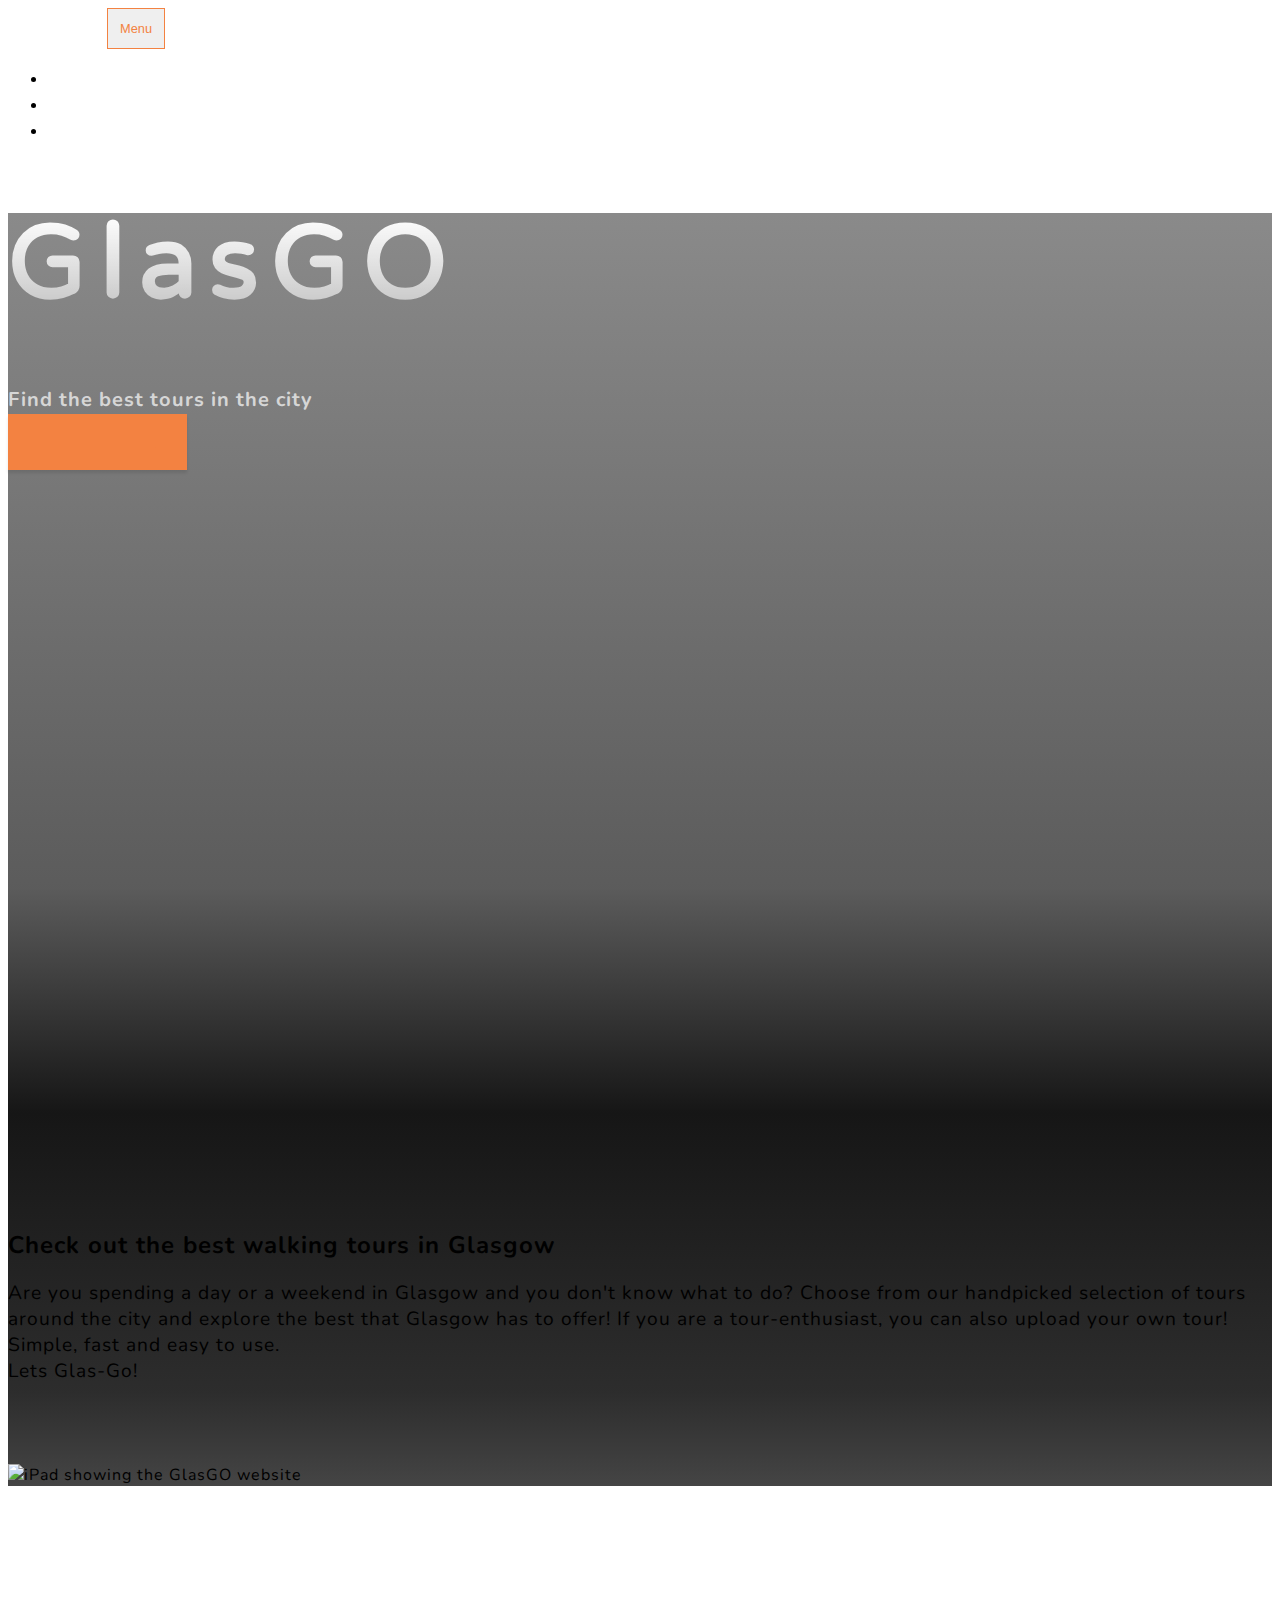
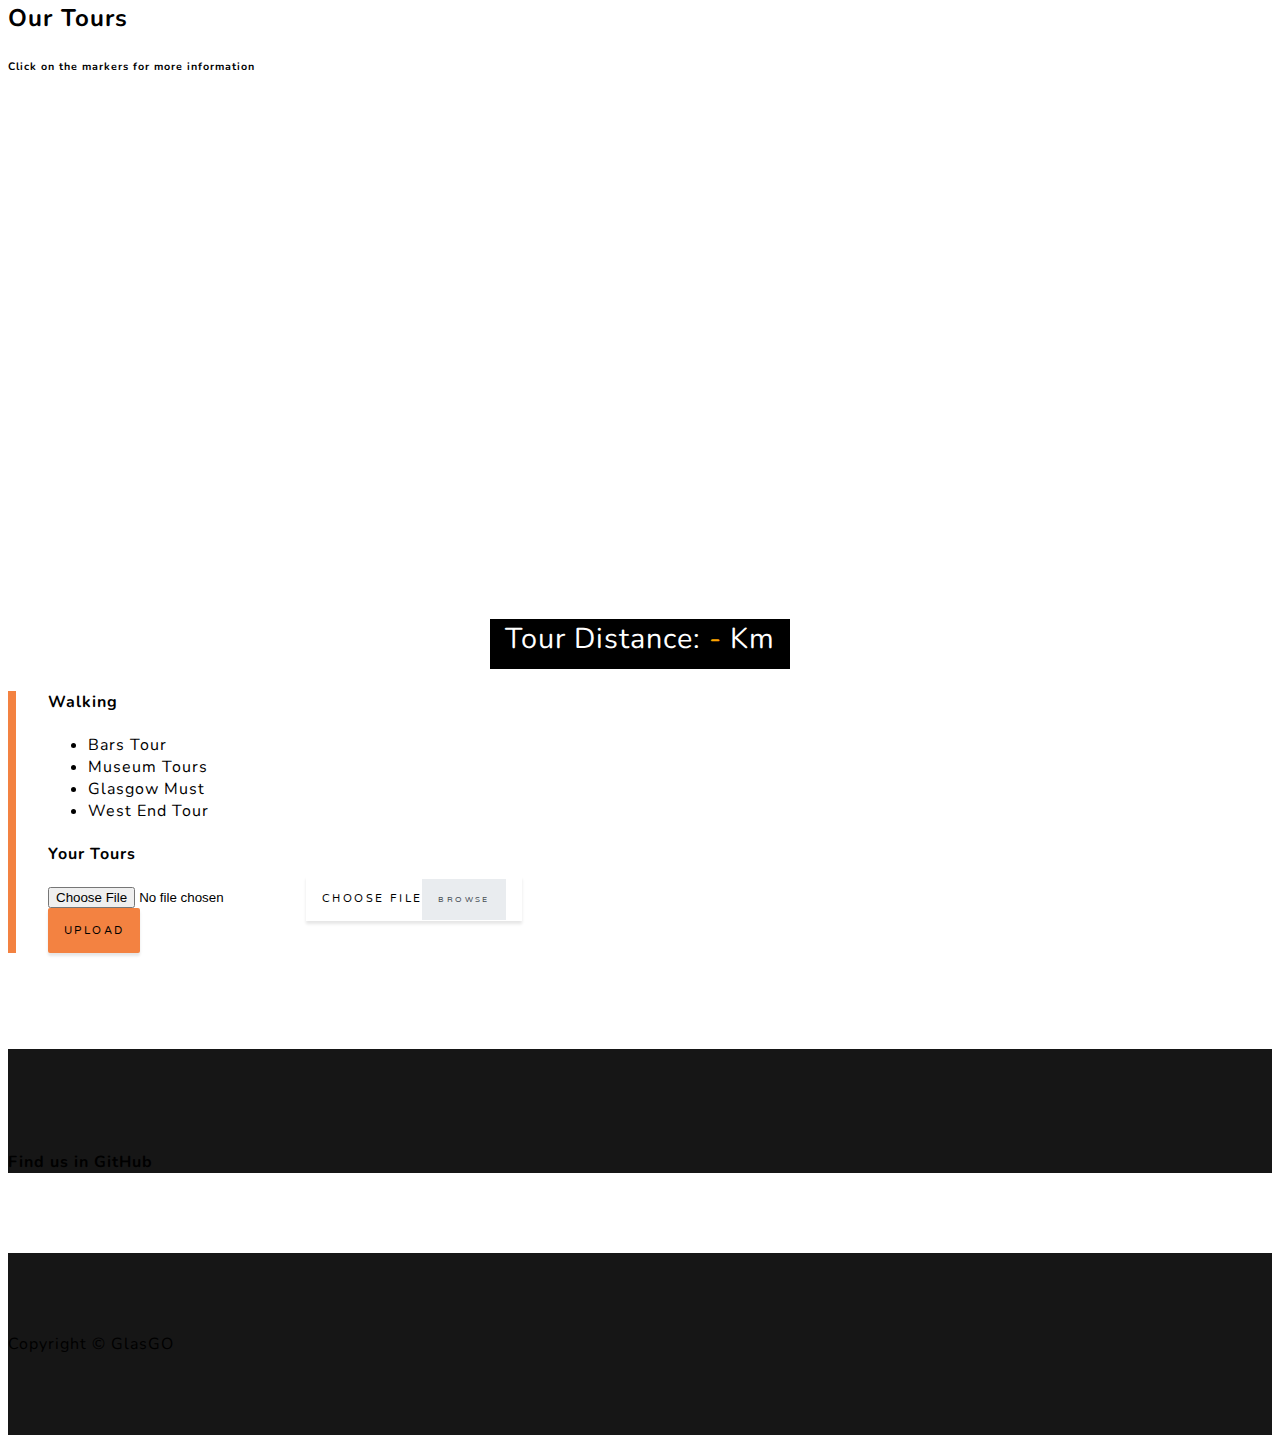
==== project/index.html @ 7eac30af "Added function to retrieve tour distance" ====
<!DOCTYPE html>
<html lang="en">

<head>

    <meta charset="utf-8">
    <meta name="viewport" content="width=device-width, initial-scale=1, shrink-to-fit=no">
    <meta name="description" content="Glasgow cycling tours">
    <meta name="author" content="King Potato and his Children">

    <title>GlasGO - Walking tours around Glasgow</title>

    <!-- Bootstrap core CSS -->
    <link href="vendor/bootstrap/css/bootstrap.min.css" rel="stylesheet">

    <!-- Custom fonts for this template -->
    <link href="vendor/fontawesome-free/css/all.min.css" rel="stylesheet">
    <link href="https://fonts.googleapis.com/css?family=Varela+Round" rel="stylesheet">
    <link href="https://fonts.googleapis.com/css?family=Nunito:200,200i,300,300i,400,400i,600,600i,700,700i,800,800i,900,900i" rel="stylesheet">
    <link rel="stylesheet" href="https://cdnjs.cloudflare.com/ajax/libs/leaflet/1.3.1/leaflet.css" />

    <script src='https://api.tiles.mapbox.com/mapbox-gl-js/v0.29.0/mapbox-gl.js'></script>
    <link href='https://api.tiles.mapbox.com/mapbox-gl-js/v0.29.0/mapbox-gl.css' rel='stylesheet' />
    <!-- Custom styles for this template -->
    <link href="css/grayscale.css" rel="stylesheet">

</head>

<body id="page-top">

    <!-- Navigation -->
    <nav class="navbar navbar-expand-lg navbar-light fixed-top" id="mainNav">
        <div class="container">
            <a class="navbar-brand js-scroll-trigger" href="#page-top">GlasGO</a>
            <button class="navbar-toggler navbar-toggler-right" type="button" data-toggle="collapse" data-target="#navbarResponsive" aria-controls="navbarResponsive" aria-expanded="false" aria-label="Toggle navigation">
                Menu
                <i class="fas fa-bars"></i>
            </button>
            <div class="collapse navbar-collapse" id="navbarResponsive">
                <ul class="navbar-nav ml-auto">
                    <li class="nav-item">
                        <a class="nav-link js-scroll-trigger" href="#about">About</a>
                    </li>
                    <li class="nav-item">
                        <a class="nav-link js-scroll-trigger" href="#tours">Tours</a>
                    </li>
                    <li class="nav-item">
                        <a class="nav-link js-scroll-trigger" href="#contact">Contact</a>
                    </li>
                </ul>
            </div>
        </div>
    </nav>

    <!-- Header -->
    <header class="masthead" title="Picture of Glasgow City, background of GlasGO website.">
        <div class="container d-flex h-100 align-items-center">
            <div class="mx-auto text-center">
                <h1 class="mx-auto my-0 text-uppercase">GlasGO</h1>
                <h2 class="mx-auto mt-2 mb-5">Find the best tours in the city</h2>
                <a href="#about" class="btn btn-primary js-scroll-trigger">Get Started</a>
            </div>
        </div>
    </header>

    <!-- About Section -->
    <section id="about" class="about-section text-center">
        <div class="container">
            <div class="row">
                <div class="col-lg-8 mx-auto">
                    <h2 class="text-white mb-4">Check out the best walking tours in Glasgow</h2>
                    <p class="text-white-50">Are you spending a day or a weekend in Glasgow and you don't know what to do? Choose from our handpicked selection of tours around the city and explore the best that Glasgow has to offer! If you are a
                        tour-enthusiast, you can also upload your own tour! Simple, fast and easy to use. </br> Lets Glas-Go!</p>
                </div>
            </div>
            <img src="img/hands.png" class="img-fluid hands" alt="iPad showing the GlasGO website">
        </div>
    </section>

    <!-- Tours Section -->
    <section id="tours" class="tours-section bg-light">
        <div class="container">
            <h2 class="text-center mb-4">Our Tours</h2>
            <h6 class="text-center mb-4">Click on the markers for more information</h4>

            <!-- Featured Tours Row -->
            <div class="row align-items-center no-gutters mb-4 mb-lg-5">
                <div class="col-xl-8 col-lg-7">
                    <div id="map" class="img-fluid mb-3 mb-lg-0"></div>
                    <div id="tour-info">Tour Distance: <span id="tour-info-span"> - </span> Km</div>
                </div>
                <div class="col-xl-4 col-lg-5">
                    <div class="featured-text text-center text-lg-left">
                        <h4>Walking</h4>
                        <ul class="list-group">
                            <li id="tour-0" class="list-group-item tours-list">Bars Tour</li>
                            <li id="tour-0-Description" class="list-group-item tours-desc">
                                Planning a Glasgow bar crawl? Can we come too?
                                Picking your route takes a lot of work,
                                so we've got you covered! Enjoy a care-free night by exploring the best bars in Glasgow all planned by us!
                            </li>
                            <li id="tour-1" class="list-group-item tours-list">Museum Tours</li>
                            <li id="tour-1-Description" class="list-group-item tours-desc">
                                Are you someone who is interested in architecture and history, or science?
                                Then this tour is perfect for you. Get the chance to visit as many museums as possible
                                while in Glasgow. Don't miss out!
                            </li>
                            <li id="tour-2" class="list-group-item tours-list">Glasgow Must</li>
                            <li id="tour-2-Description" class="list-group-item tours-desc">
                                Glasgow's story involves a mix of very important historical events,
                                alongside a liberal, artsy and musical city that it has become today,
                                which makes it a very interesting city to wander around.
                                That's why we put the must attractions together for you to enjoy in a single day!
                            </li>
                            <li id="tour-3" class="list-group-item tours-list">West End Tour</li>
                            <li id="tour-3-Description" class="list-group-item tours-desc">
                                This walk explores the residential suburbs to the west of the city centre.
                                You'll be surprised how many beautiful attractions there are, including one of the
                                most known, the University of Glasgow.
                            </li>
                        </ul>
                        <h4 class="pt-4">Your Tours</h4>
                        <ul id="user-tours" class="list-group">
                        </ul>
                        <form id="xmlForm" name="xmlForm">
                            <div class="input-group">
                                <div class="custom-file signup-section">
                                    <input id="xmlFile" type="file" name="xmlFile" class="custom-file-input">
                                    <label class="custom-file-label form-inline" for="xmlFile">Choose file</label>
                                </div>
                                <div class="input-group-append">
                                    <button class="btn input-btn btn-primary" type="submit">Upload</button>
                                </div>
                            </div>
                        </form>
                    </div>
                </div>
            </div>
        </div>
    </section>

    <!-- Contact Section -->
    <section id="contact" class="contact-section bg-black">
        <div class="container">
            <h4 class="text-white-50 text-center">Find us in GitHub</h4>
            <div class="social d-flex justify-content-center">
                <a href="https://github.com/martinacocco/ISproject" class="mx-2">
                    <i class="fab fa-github"></i>
                </a>
            </div>
        </div>
    </section>

    <!-- Footer -->
    <footer class="bg-black small text-center text-white-50">
        <div class="container">
            Copyright &copy; GlasGO
        </div>
    </footer>

    <!-- Bootstrap core JavaScript -->
    <script src="vendor/jquery/jquery.min.js"></script>
    <script src="vendor/bootstrap/js/bootstrap.bundle.min.js"></script>

    <!-- Plugin JavaScript -->
    <script src="vendor/jquery-easing/jquery.easing.min.js"></script>
    <script src="https://cdnjs.cloudflare.com/ajax/libs/leaflet/1.3.1/leaflet.js"></script>
    <script src="https://cdnjs.cloudflare.com/ajax/libs/leaflet-gpx/1.4.0/gpx.min.js"></script>

    <!-- Custom scripts for this template -->
    <script src="js/gpx.js"></script>
    <script src="js/leaflet-mapbox-gl.js"></script>
    <script src="js/grayscale.js"></script>
    <script src="js/gpxloader.js"></script>

</body>

</html>
---- project/css/grayscale.css ----
/*!
 * Start Bootstrap - Grayscale v5.0.2 (https://startbootstrap.com/template-overviews/grayscale)
 * Copyright 2013-2018 Start Bootstrap
 * Licensed under MIT (https://github.com/BlackrockDigital/startbootstrap-grayscale/blob/master/LICENSE)
 */
.tours-desc {
    display: none;
    list-style: none;
    height: auto;
}

#mainNav {
    min-height: 56px;
    background-color: #fff;
}

#mainNav .navbar-toggler {
    font-size: 80%;
    padding: 0.75rem;
    color: #F38241;
    border: 1px solid #F38241;
}

#mainNav .navbar-toggler:focus {
    outline: none;
}

#mainNav .navbar-brand {
    color: #161616;
    font-weight: 700;
    padding: .9rem 0;
}

#mainNav .navbar-nav .nav-item:hover {
    color: fade(white, 80%);
    outline: none;
    background-color: transparent;
}

#mainNav .navbar-nav .nav-item:active, #mainNav .navbar-nav .nav-item:focus {
    outline: none;
    background-color: transparent;
}

@media (min-width: 992px) {
    #mainNav {
        padding-top: 0;
        padding-bottom: 0;
        border-bottom: none;
        background-color: transparent;
        -webkit-transition: background-color 0.3s ease-in-out;
        transition: background-color 0.3s ease-in-out;
    }

    #mainNav .navbar-brand {
        padding: .5rem 0;
        font-size: 1.5rem;
        color: rgba(255, 255, 255, 0.7);
    }

    #mainNav .nav-link {
        -webkit-transition: none;
        transition: none;
        padding: 2rem 1.5rem;
        font-size: 1.2rem;
        color: rgba(255, 255, 255, 0.6);
    }

    #mainNav .nav-link:hover {
        color: rgba(255, 255, 255, 0.85);
    }

    #mainNav .nav-link:active {
        color: white;
    }

    #mainNav.navbar-shrink {
        background-color: #fff;
    }

    #mainNav.navbar-shrink .navbar-brand {
        color: #161616;
    }

    #mainNav.navbar-shrink .nav-link {
        color: #161616;
        padding: 1.5rem 1.5rem 1.25rem;
        border-bottom: 0.25rem solid transparent;
    }

    #mainNav.navbar-shrink .nav-link:hover {
        color: #F38241;
    }

    #mainNav.navbar-shrink .nav-link:active {
        color: #D57239;
    }

    #mainNav.navbar-shrink .nav-link.active {
        color: #F38241;
        outline: none;
        border-bottom: 0.25rem solid #F38241;
    }
}

.masthead {
    position: relative;
    width: 100%;
    height: auto;
    min-height: 35rem;
    padding: 15rem 0;
    background: -webkit-gradient(linear, left top, left bottom, from(rgba(22, 22, 22, 0.5)), color-stop(75%, rgba(22, 22, 22, 0.7)), to(#161616)), url("../img/bg-masthead.jpg");
    background: linear-gradient(to bottom, rgba(22, 22, 22, 0.5) 0%, rgba(22, 22, 22, 0.7) 75%, #161616 100%), url("../img/bg-masthead.jpg");
    background-position: center;
    background-repeat: no-repeat;
    background-attachment: scroll;
    background-size: cover;
}

.masthead h1 {
    font-family: 'Varela Round';
    font-size: 2.5rem;
    line-height: 2.5rem;
    letter-spacing: 0.8rem;
    background: -webkit-linear-gradient(rgba(255, 255, 255, 1), rgba(255, 255, 255, 0.5));
    -webkit-text-fill-color: transparent;
    -webkit-background-clip: text;
}

.masthead h2 {
    max-width: 20rem;
    font-size: 1rem;
    color: rgba(255, 255, 255, 0.7);
}

#tour-info{
    width: 300px;
    height: 50px;
    background-color: black;
    margin: 0 auto;
    margin-top: 20px;
    color: white;
    font-size: 1.8em;
    text-align: center;
}
#tour-info-span{
    color: orange;
}

@media (min-width: 768px) {
    .masthead h1 {
        font-size: 4rem;
        line-height: 4rem;
    }
}

@media (min-width: 992px) {
    .masthead {
        height: 100vh;
        padding: 0;
    }

    .masthead h1 {
        font-size: 6.5rem;
        line-height: 6.5rem;
        letter-spacing: 0.8rem;
    }

    .masthead h2 {
        max-width: 30rem;
        font-size: 1.25rem;
    }
}

.btn {
    -webkit-box-shadow: 0 0.1875rem 0.1875rem 0 rgba(0, 0, 0, 0.1) !important;
    box-shadow: 0 0.1875rem 0.1875rem 0 rgba(0, 0, 0, 0.1) !important;
    padding: 1.25rem 2rem;
    font-family: 'Varela Round';
    font-size: 80%;
    text-transform: uppercase;
    letter-spacing: .15rem;
    border: 0;
}

.btn-primary {
    background-color: #F38241;
}

.btn-primary:hover {
    background-color: #D57239;
}

.btn-primary:focus {
    background-color: #D57239;
    color: white;
}

.btn-primary:active {
    background-color: #D57239 !important;
}

.about-section {
    padding-top: 6rem;
    background: -webkit-gradient(linear, left top, left bottom, from(#161616), color-stop(75%, rgba(22, 22, 22, 0.9)), to(rgba(22, 22, 22, 0.8)));
    background: linear-gradient(to bottom, #161616 0%, rgba(22, 22, 22, 0.9) 75%, rgba(22, 22, 22, 0.8) 100%);
}

.about-section p {
    margin-bottom: 5rem;
}

.hands{
    height:400px;
}

.tours-section {
    padding: 6rem 0;
}

.tours-section .featured-text {
    padding: 2rem;
}

.tours-section #map {
    height: 500px;
}

@media (min-width: 992px) {
    .tours-section .featured-text {
        padding: 0 0 0 2rem;
        border-left: 0.5rem solid #F38241;
    }
}

.tours-section .project-text {
    padding: 3rem;
    font-size: 90%;
}

@media (min-width: 992px) {
    .tours-section .project-text {
        padding: 5rem;
    }

    .tours-section .project-text hr {
        border-color: #F38241;
        border-width: .25rem;
        width: 30%;
    }
}

.list-group-item.active {
    background: white;
    color: #F38241;
    border-color: rgba(0, 0, 0, 0.1);
}

.list-group-item:hover {
    color: #F38241;
    cursor: pointer;
}

.tours-desc:hover {
    color: black;
    cursor: auto;
}

.input-btn {
    -webkit-box-shadow: 0 0.1875rem 0.1875rem 0 rgba(0, 0, 0, 0.1) !important;
    box-shadow: 0 0.1875rem 0.1875rem 0 rgba(0, 0, 0, 0.1) !important;
    font-family: 'Varela Round';
    font-size: 70%;
    text-transform: uppercase;
    letter-spacing: .15rem;
    border-radius: 2px;
    border: 0;
    padding: 1rem 1rem;
}

.custom-file-input:lang(en)~.custom-file-label::after {
    content: "Browse";
}

.custom-file-label::after {
    padding: 1rem 1rem;
    color: #495057;
    content: "Browse";
    background-color: #e9ecef;
    height: auto;
    font-family: 'Varela Round';
    font-size: 70%;
    text-transform: uppercase;
    letter-spacing: 0.15rem;
    border: 0;
}

.signup-section .form-inline {
    -webkit-box-shadow: 0 0.1875rem 0.1875rem 0 rgba(0, 0, 0, 0.1) !important;
    box-shadow: 0 0.1875rem 0.1875rem 0 rgba(0, 0, 0, 0.1) !important;
    padding: 1rem 1rem;
    height: auto;
    font-family: 'Varela Round';
    font-size: 70%;
    text-transform: uppercase;
    letter-spacing: 0.15rem;
    border: 0;
}

.contact-section {
    padding: 5rem 0 0;
}

.contact-section .card {
    border: 0;
    border-bottom: 0.25rem solid #F38241;
}

.contact-section .card h4 {
    font-size: 0.8rem;
    font-family: 'Varela Round';
    text-transform: uppercase;
    letter-spacing: 0.15rem;
}

.contact-section .card hr {
    border-color: #F38241;
    border-width: 0.25rem;
    width: 3rem;
}

.contact-section .social {
    margin-top: 5rem;
}

.contact-section .social a {
    text-align: center;
    height: 3rem;
    width: 3rem;
    background: rgba(255, 255, 255, 0.1);
    border-radius: 100%;
    line-height: 3rem;
    color: rgba(255, 255, 255, 0.3);
}

.contact-section .social a:hover {
    color: #F38241;
}

.contact-section .social a:active {
    color: #fff;
}

body {
    font-family: 'Nunito';
    letter-spacing: 0.0625em;
}

a {
    color: #F38241;
}

a:focus, a:hover {
    text-decoration: none;
    color: #D57239;
}

.bg-black {
    background-color: #161616 !important;
}

.bg-primary {
    background-color: #F38241 !important;
}

.text-primary {
    color: #F38241 !important;
}

footer {
    padding: 5rem 0;
}

p {
    font-size: 1.2rem;
}
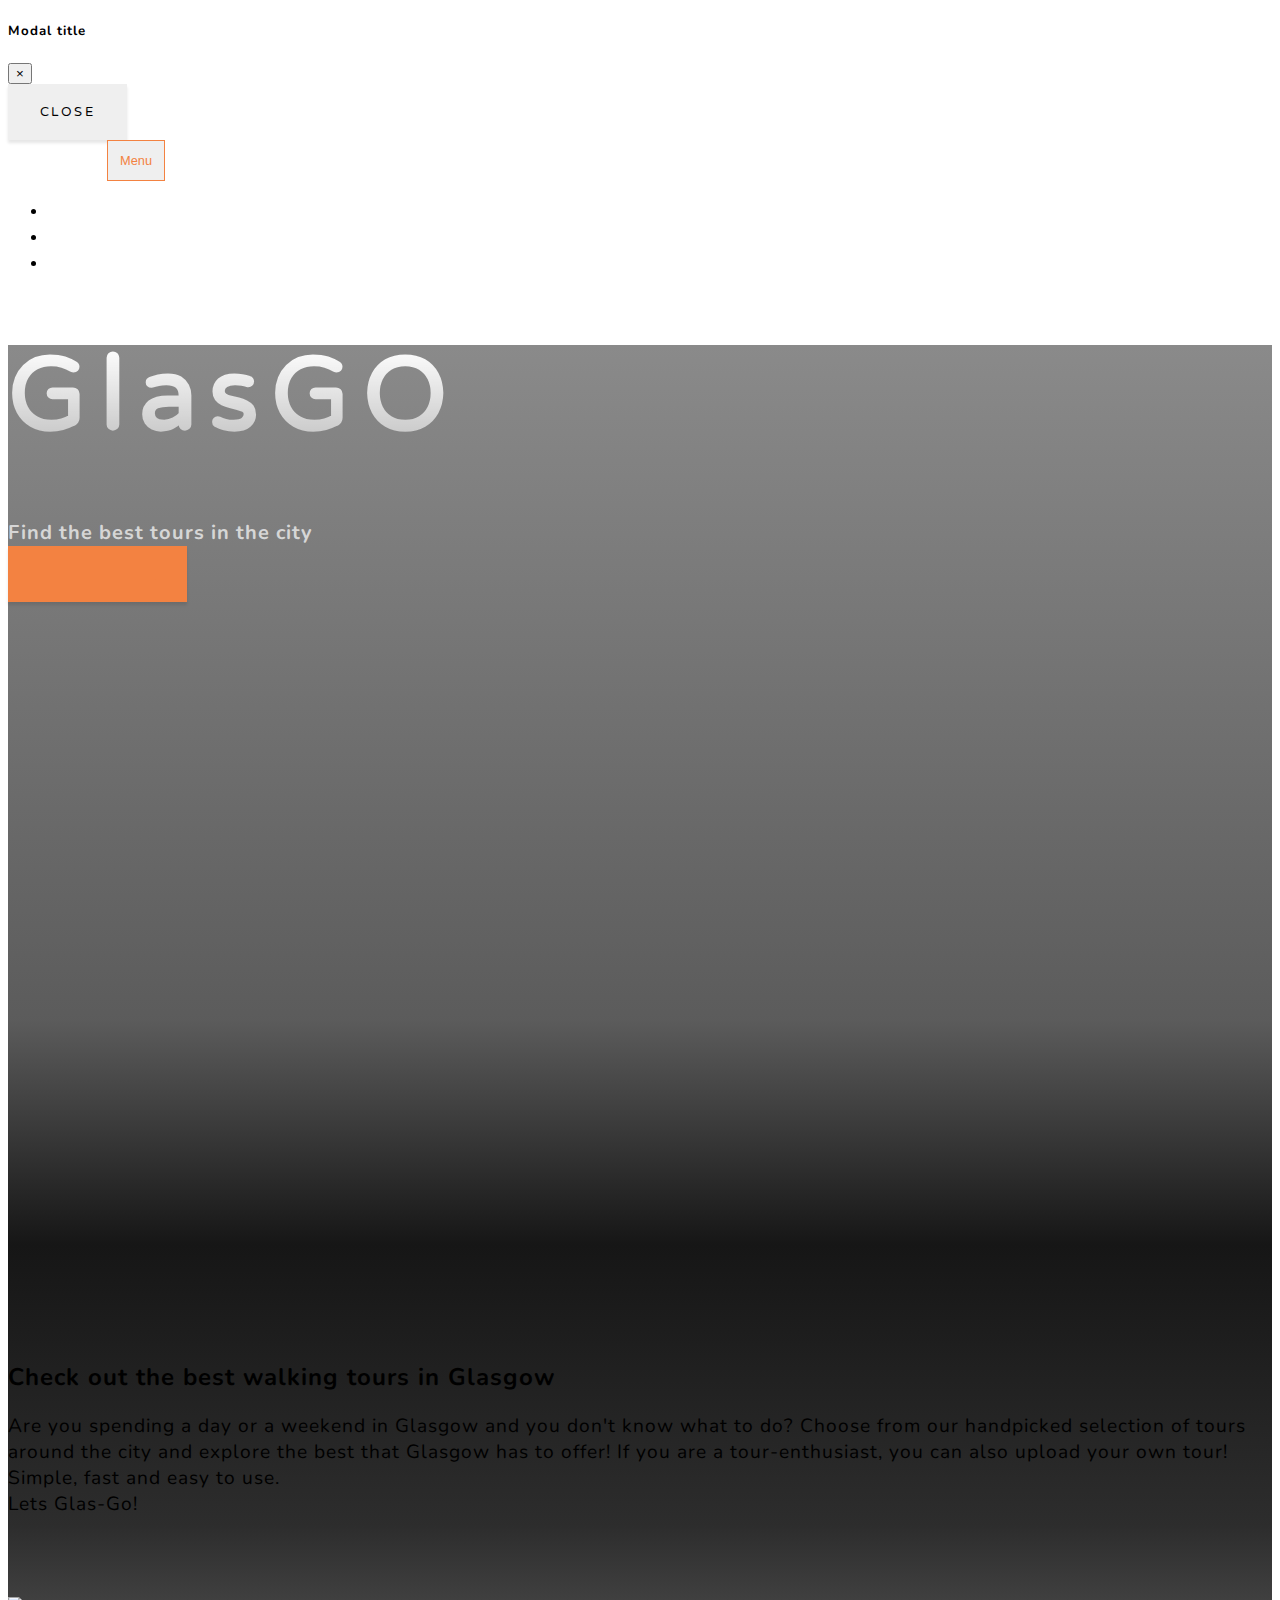
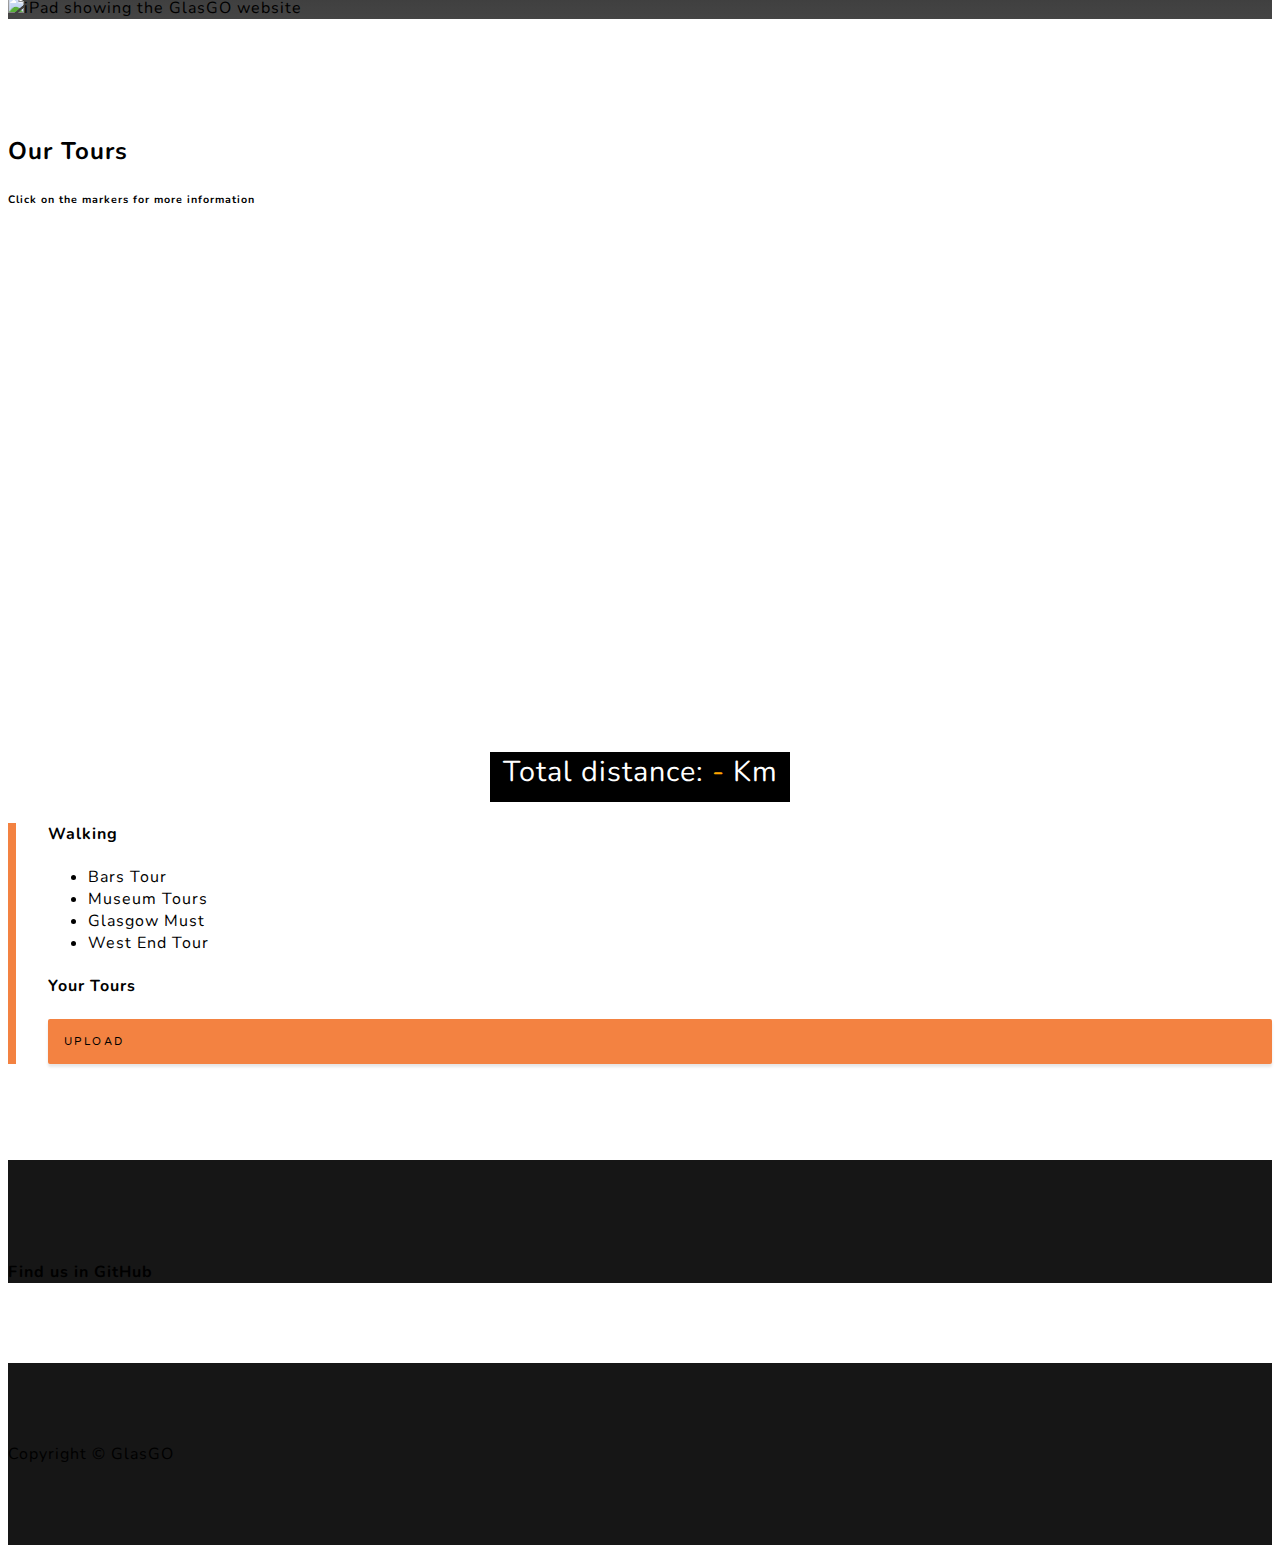
==== commit 971a3bda: "Added single upload button. Added modals to display error messages" ====
--- a/project/index.html
+++ b/project/index.html
@@ -28,6 +28,24 @@
 
 <body id="page-top">
 
+    <!-- Modal -->
+    <div class="modal fade" id="exampleModal" tabindex="-1" role="dialog" aria-labelledby="exampleModalLabel" aria-hidden="true">
+        <div class="modal-dialog" role="document">
+            <div class="modal-content">
+                <div class="modal-header">
+                    <h5 class="modal-title" id="exampleModalLabel">Modal title</h5>
+                    <button type="button" class="close" data-dismiss="modal" aria-label="Close">
+                    <span aria-hidden="true">&times;</span>
+                    </button>
+                </div>
+                <div id="modalMessage" class="modal-body">
+                </div>
+                <div class="modal-footer">
+                    <button type="button" class="btn btn-secondary" data-dismiss="modal">Close</button>
+                </div>
+            </div>
+        </div>
+    </div>
     <!-- Navigation -->
     <nav class="navbar navbar-expand-lg navbar-light fixed-top" id="mainNav">
         <div class="container">
@@ -81,13 +99,13 @@
     <section id="tours" class="tours-section bg-light">
         <div class="container">
             <h2 class="text-center mb-4">Our Tours</h2>
-            <h6 class="text-center mb-4">Click on the markers for more information</h4>
+            <h6 class="text-center mb-4">Click on the markers for more information</h6>
 
             <!-- Featured Tours Row -->
             <div class="row align-items-center no-gutters mb-4 mb-lg-5">
                 <div class="col-xl-8 col-lg-7">
                     <div id="map" class="img-fluid mb-3 mb-lg-0"></div>
-                    <div id="tour-info">Tour Distance: <span id="tour-info-span"> - </span> Km</div>
+                    <div class="mx-auto my-4" id="tour-info">Total distance: <span id="tour-info-span"> - </span> Km</div>
                 </div>
                 <div class="col-xl-4 col-lg-5">
                     <div class="featured-text text-center text-lg-left">
@@ -124,12 +142,11 @@
                         </ul>
                         <form id="xmlForm" name="xmlForm">
                             <div class="input-group">
-                                <div class="custom-file signup-section">
+                                <div class="custom-file signup-section" style="display:none">
                                     <input id="xmlFile" type="file" name="xmlFile" class="custom-file-input">
-                                    <label class="custom-file-label form-inline" for="xmlFile">Choose file</label>
                                 </div>
-                                <div class="input-group-append">
-                                    <button class="btn input-btn btn-primary" type="submit">Upload</button>
+                                <div class="input-group-append pt-3">
+                                    <div id="xmlSubmitButton" class="btn input-btn btn-primary">Upload</div>
                                 </div>
                             </div>
                         </form>
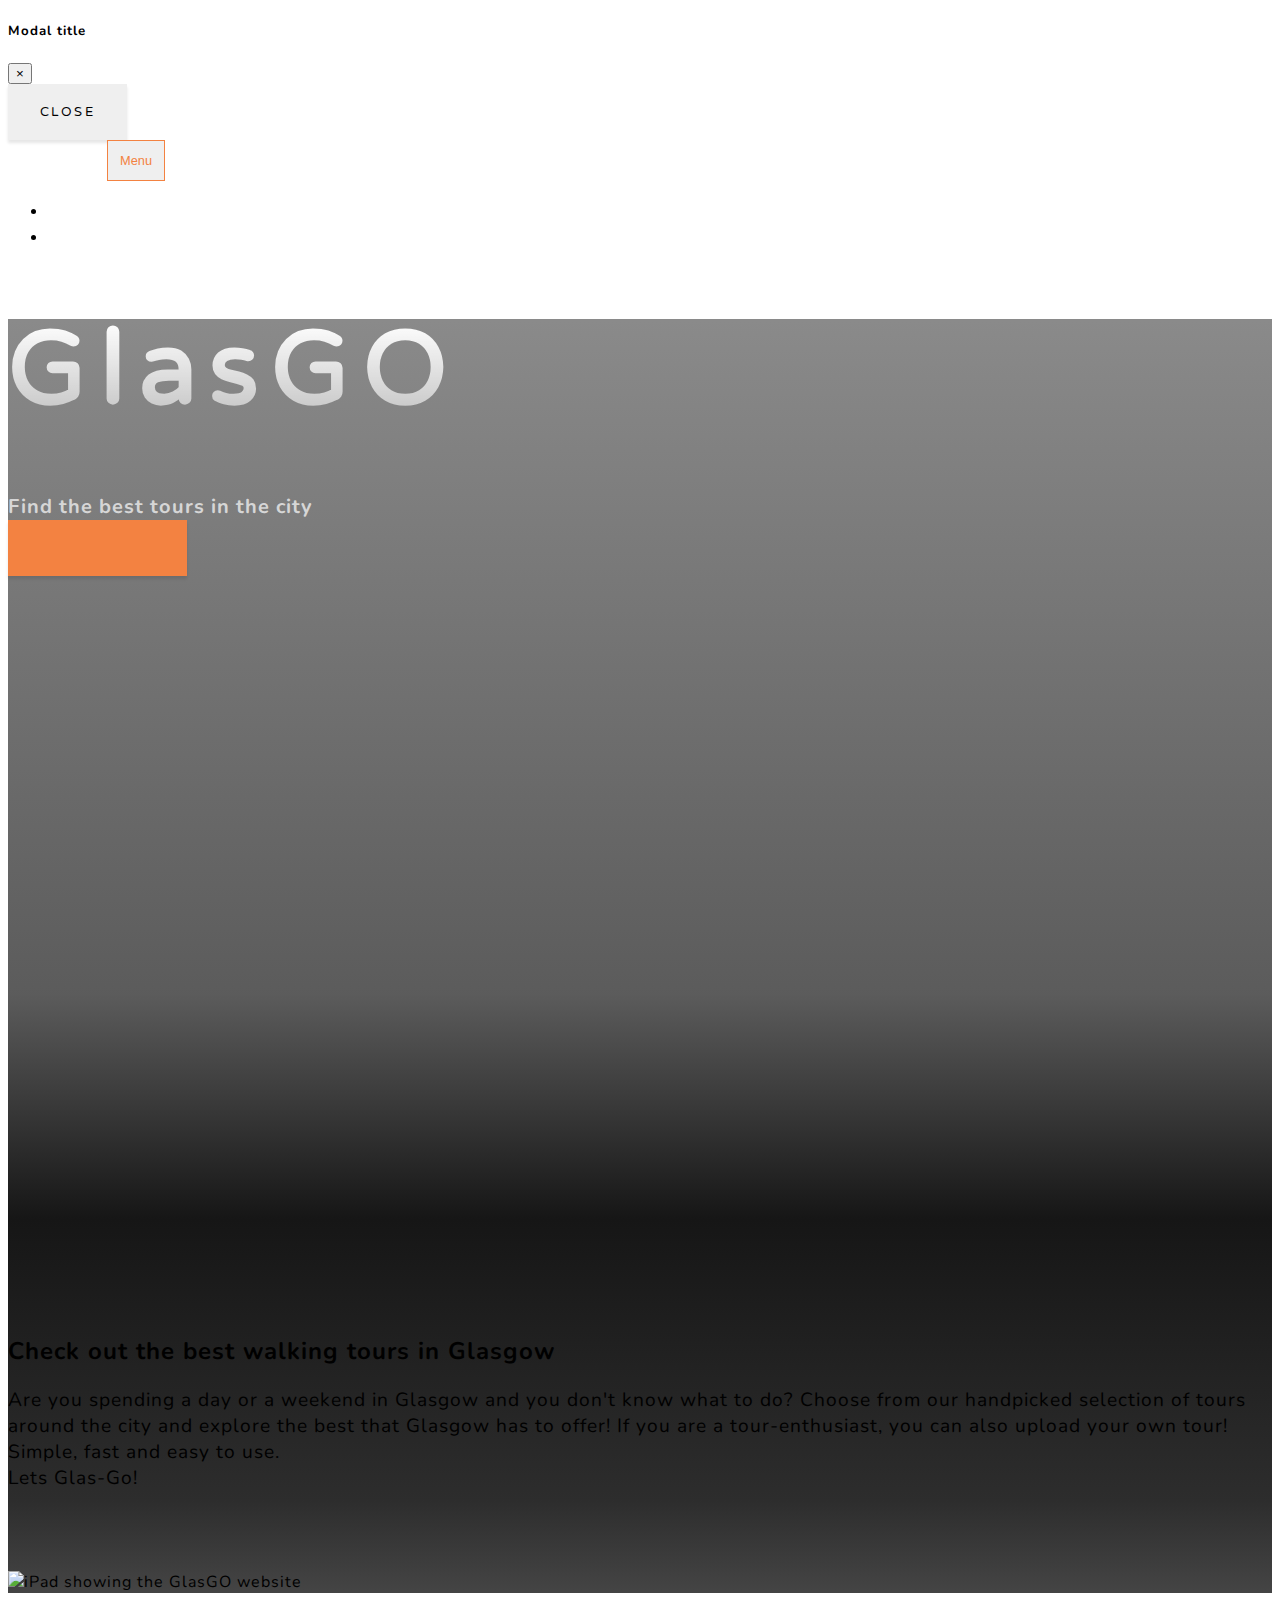
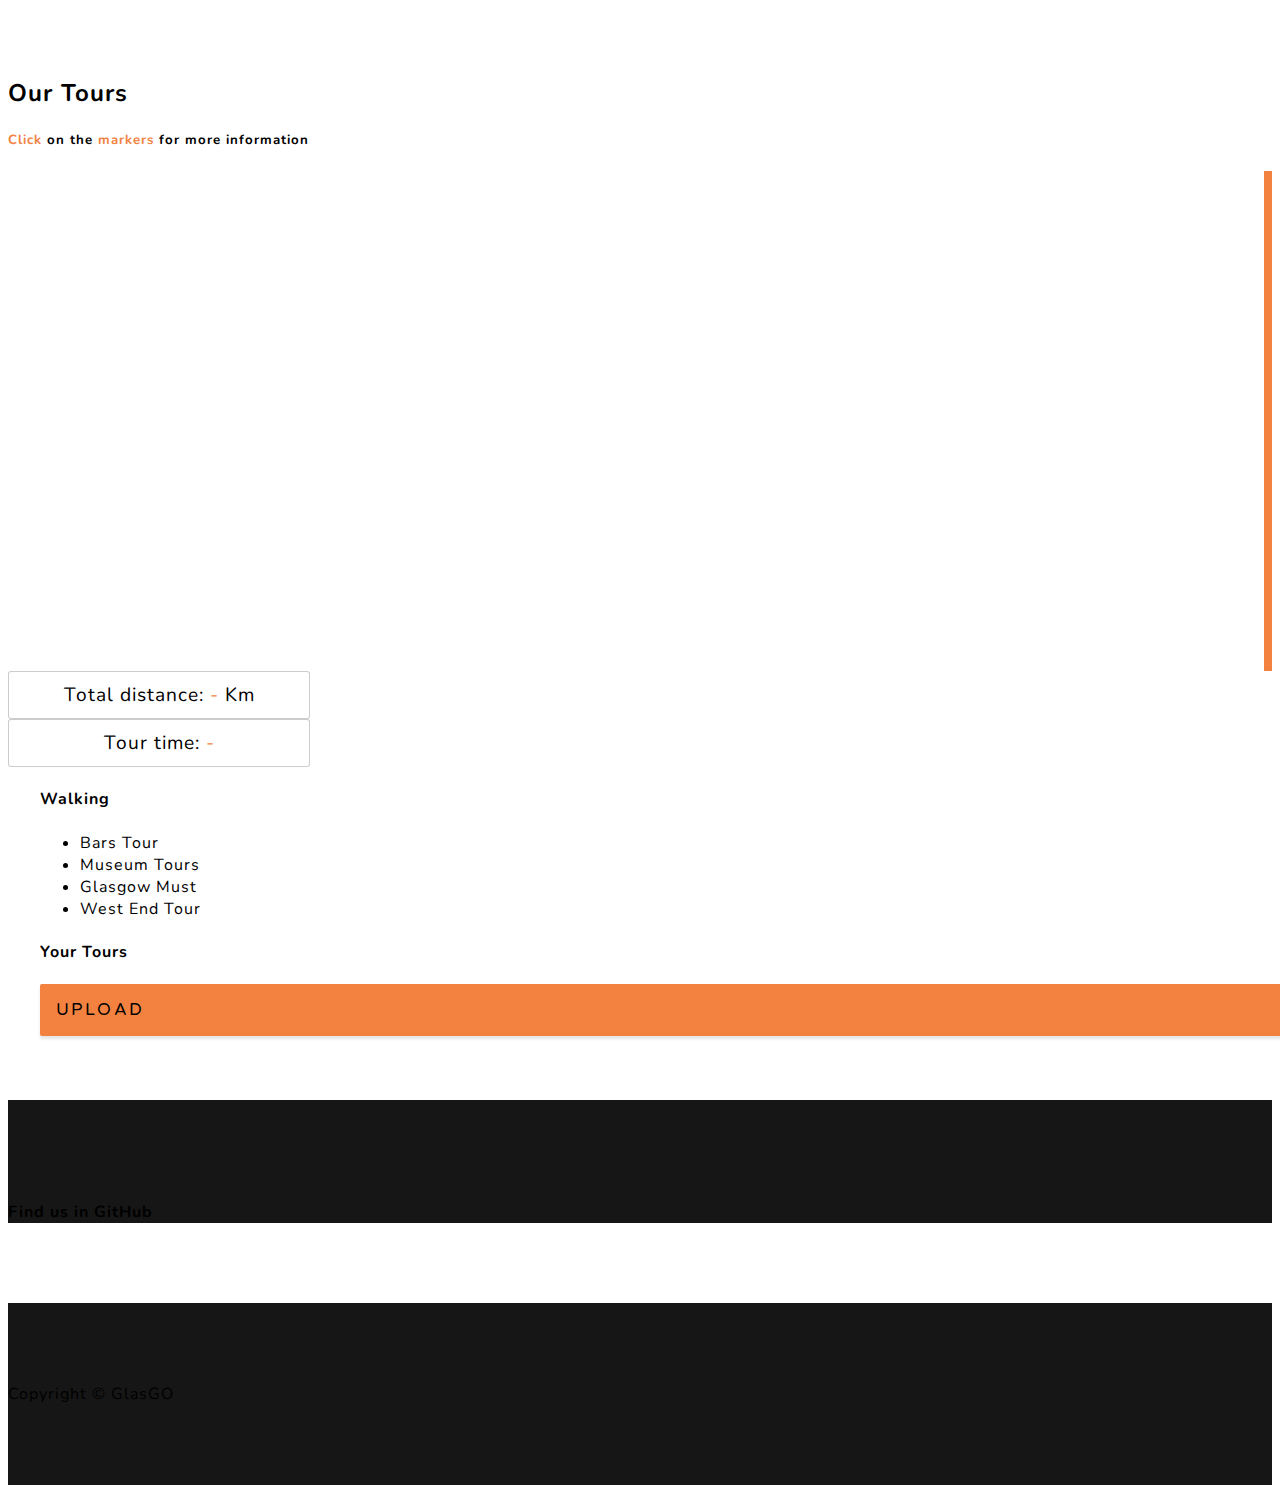
==== commit ed8c2a4c: "Added tour time and fixed so UI parts." ====
--- a/project/index.html
+++ b/project/index.html
@@ -62,9 +62,6 @@
                     <li class="nav-item">
                         <a class="nav-link js-scroll-trigger" href="#tours">Tours</a>
                     </li>
-                    <li class="nav-item">
-                        <a class="nav-link js-scroll-trigger" href="#contact">Contact</a>
-                    </li>
                 </ul>
             </div>
         </div>
@@ -99,13 +96,16 @@
     <section id="tours" class="tours-section bg-light">
         <div class="container">
             <h2 class="text-center mb-4">Our Tours</h2>
-            <h6 class="text-center mb-4">Click on the markers for more information</h6>
+            <h5 class="text-center mb-4"><span class="wordsHighlight">Click</span> on the <span class="wordsHighlight">markers</span> for more information</h5>
 
             <!-- Featured Tours Row -->
-            <div class="row align-items-center no-gutters mb-4 mb-lg-5">
+            <div class="row align-items-top no-gutters mb-4 mb-lg-5">
                 <div class="col-xl-8 col-lg-7">
                     <div id="map" class="img-fluid mb-3 mb-lg-0"></div>
-                    <div class="mx-auto my-4" id="tour-info">Total distance: <span id="tour-info-span"> - </span> Km</div>
+                    <div class="d-flex flex-row justify-content-center">
+                        <div class="mt-4" id="tour-info">Total distance: <span id="tour-info-distance" class="tour-info-span"> - </span> Km</div>
+                        <div class="mt-4" id="tour-info">Tour time: <span id="tour-info-time" class="tour-info-span"> - </span></div>
+                    </div>
                 </div>
                 <div class="col-xl-4 col-lg-5">
                     <div class="featured-text text-center text-lg-left">
@@ -145,8 +145,8 @@
                                 <div class="custom-file signup-section" style="display:none">
                                     <input id="xmlFile" type="file" name="xmlFile" class="custom-file-input">
                                 </div>
-                                <div class="input-group-append pt-3">
-                                    <div id="xmlSubmitButton" class="btn input-btn btn-primary">Upload</div>
+                                <div class="upload_button input-group-append pt-3">
+                                    <div id="xmlSubmitButton" class="upload_button btn input-btn btn-primary">Upload</div>
                                 </div>
                             </div>
                         </form>
--- a/project/css/grayscale.css
+++ b/project/css/grayscale.css
@@ -135,18 +135,24 @@
 
 #tour-info{
     width: 300px;
-    height: 50px;
-    background-color: black;
-    margin: 0 auto;
-    margin-top: 20px;
-    color: white;
-    font-size: 1.8em;
+    padding-top: 10px;
+    padding-bottom: 10px;
+    font-size: 1.2em;
     text-align: center;
-}
-#tour-info-span{
-    color: orange;
-}
-
+    background: rgb(255,255,255);
+    border: 1px solid rgba(0,0,0,0.2);
+    border-radius: 3px;
+}
+.tour-info-span{
+    color: #F38241;
+}
+.upload_button{
+    width: 100%;
+    font-size: 1.5em;
+}
+.wordsHighlight{
+    color: #F38241;
+}
 @media (min-width: 768px) {
     .masthead h1 {
         font-size: 4rem;
@@ -215,7 +221,7 @@
 }
 
 .tours-section {
-    padding: 6rem 0;
+    padding: 4rem 0;
 }
 
 .tours-section .featured-text {
@@ -229,7 +235,9 @@
 @media (min-width: 992px) {
     .tours-section .featured-text {
         padding: 0 0 0 2rem;
-        border-left: 0.5rem solid #F38241;
+    }
+    #map{
+        border-right: 0.5rem solid #F38241;
     }
 }
 
@@ -259,6 +267,7 @@
 .list-group-item:hover {
     color: #F38241;
     cursor: pointer;
+    background-color: rgba(245, 245, 245,1);
 }
 
 .tours-desc:hover {
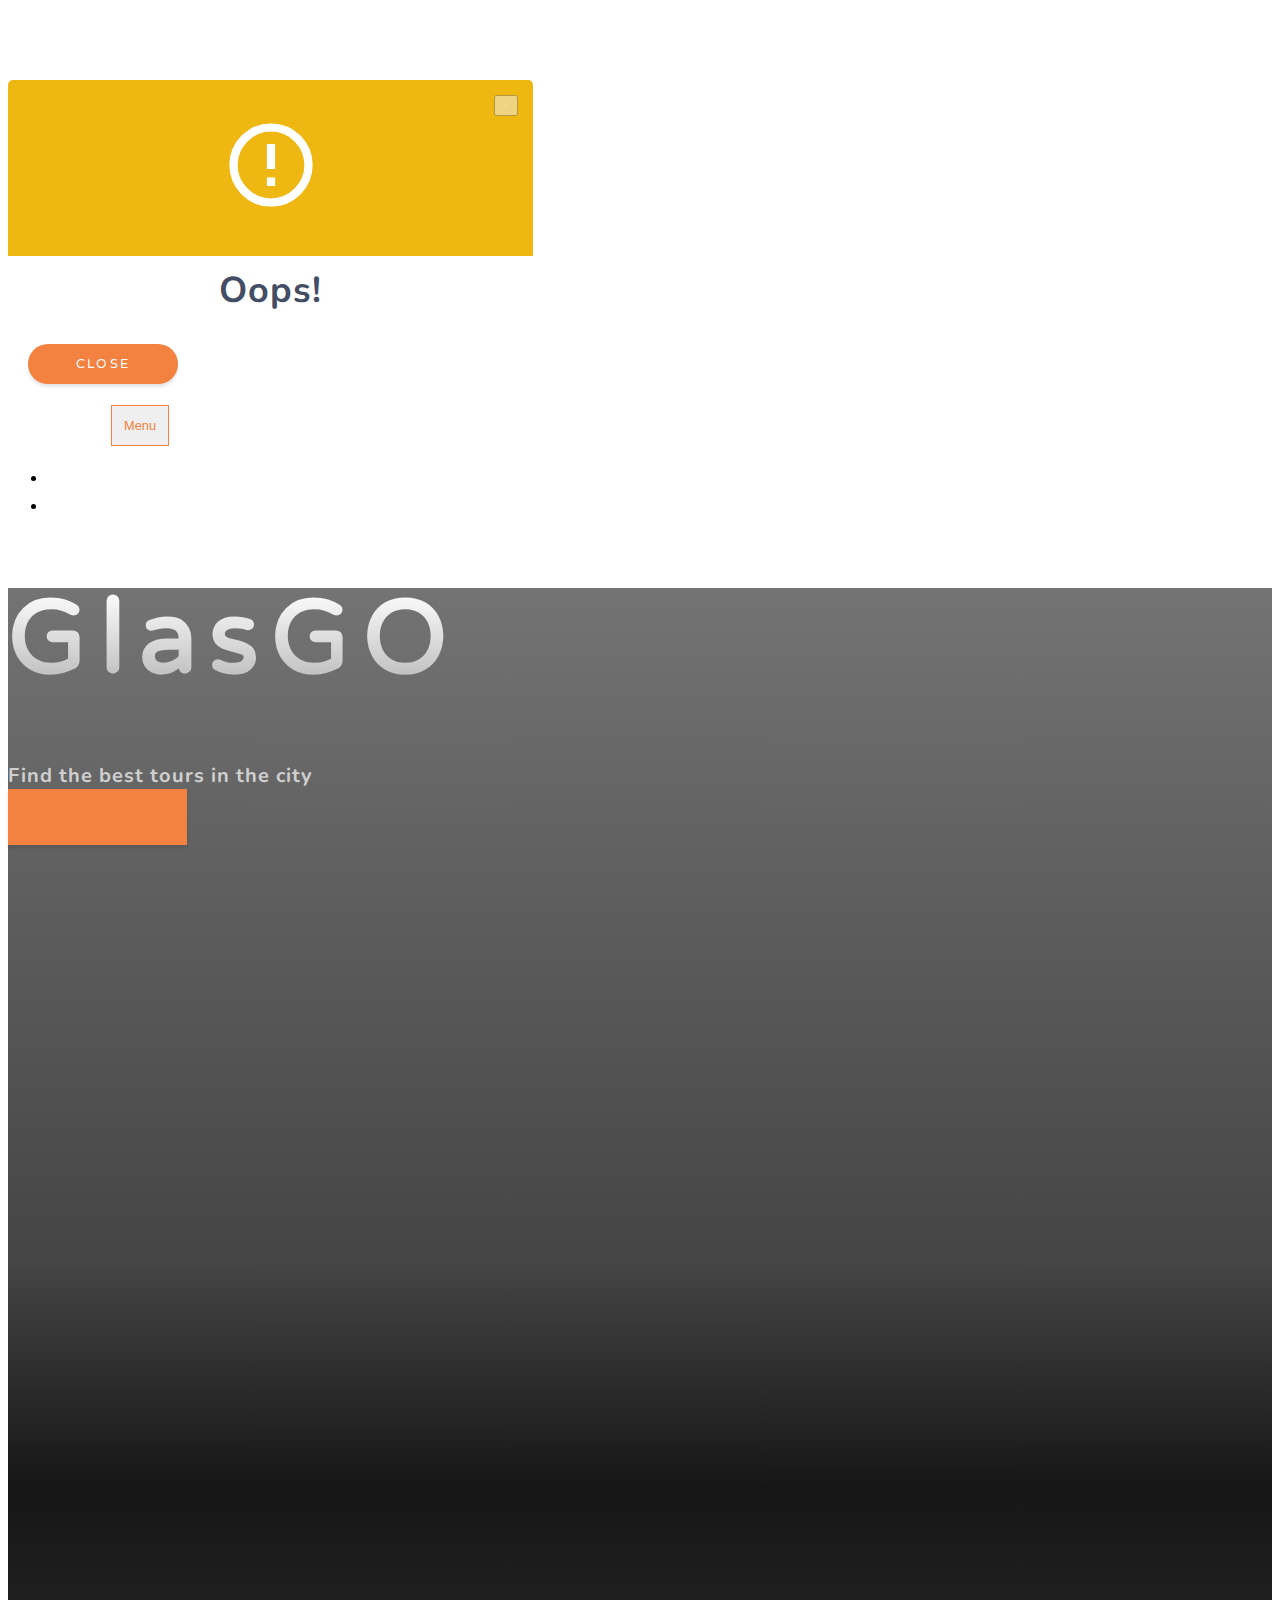
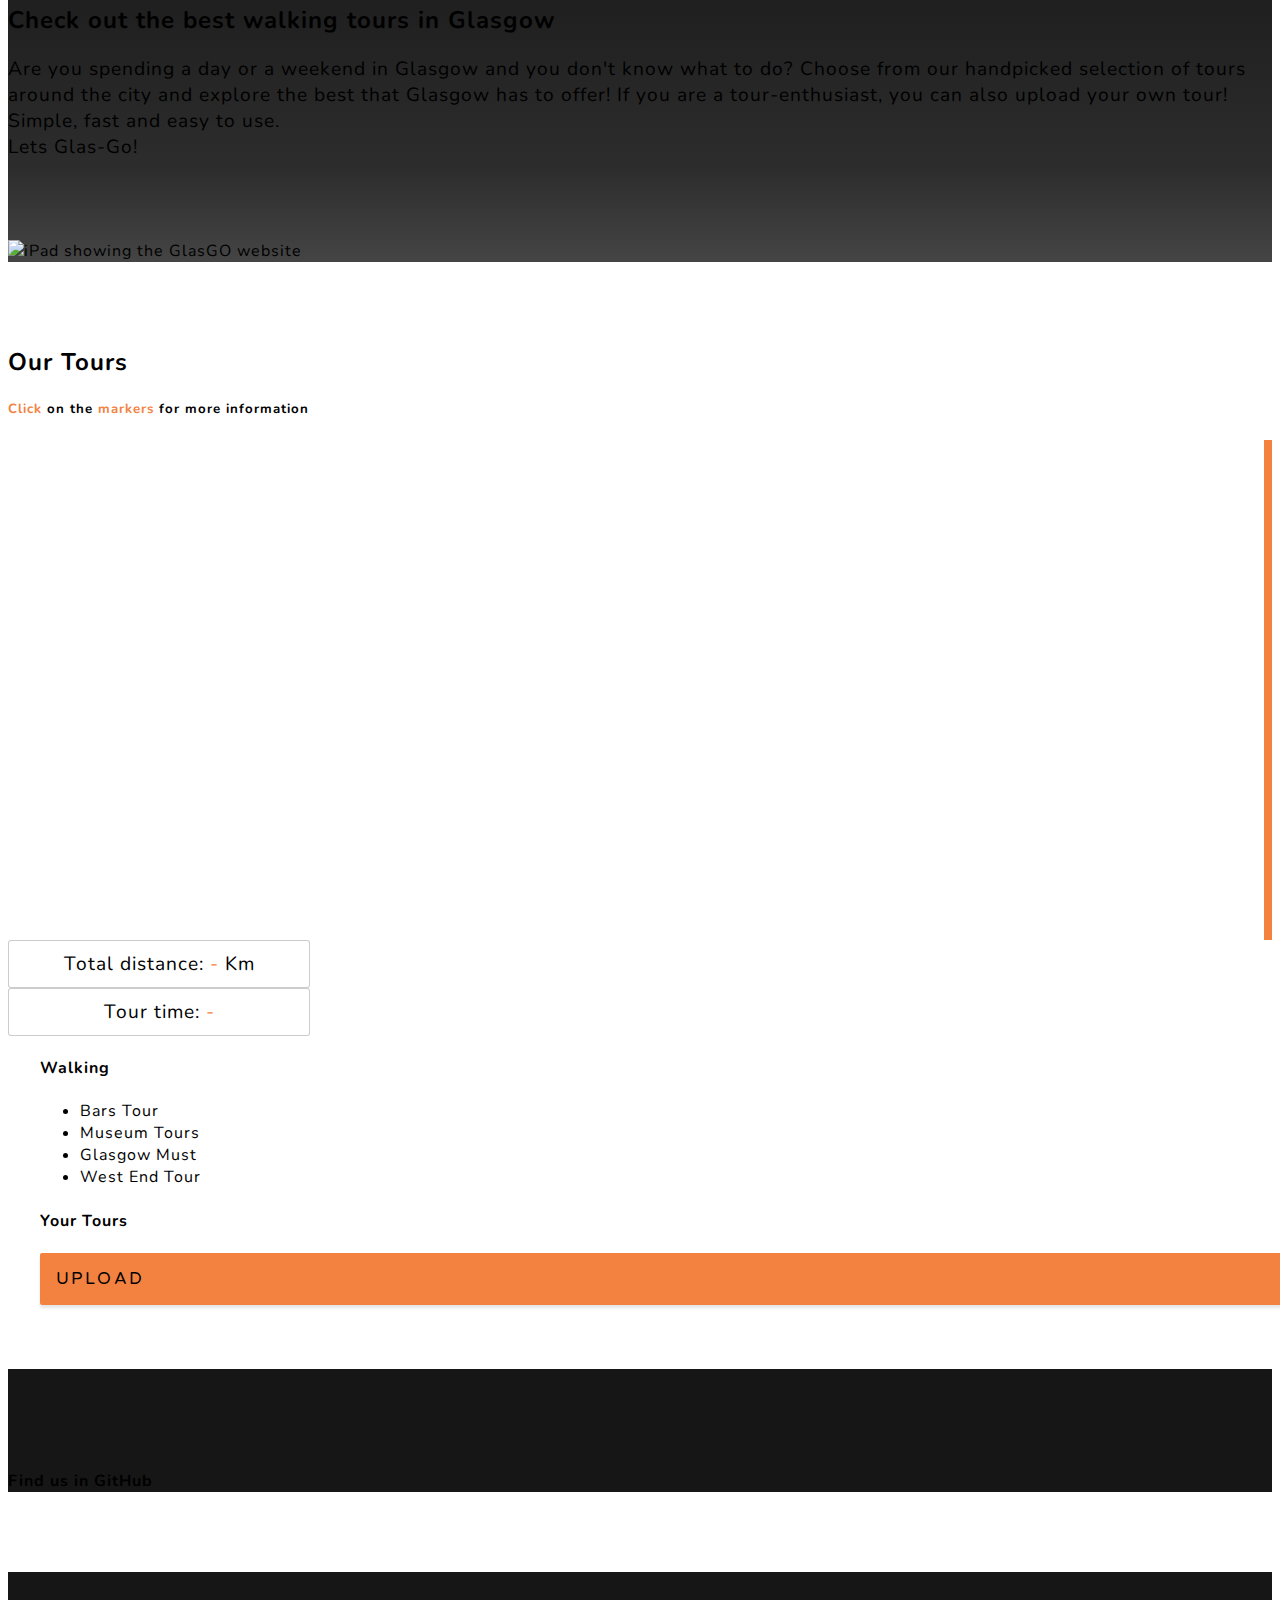
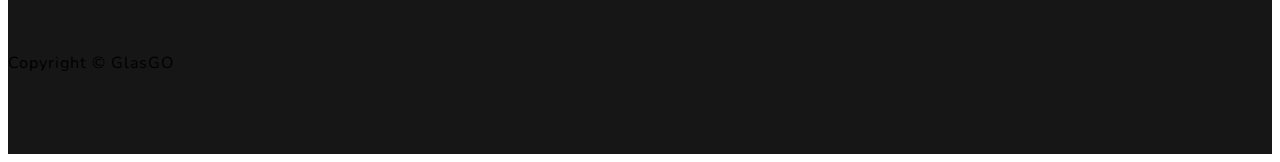
==== commit 9b7af645: "Customised Modal, changed navbar - made lighter text, darker bg" ====
--- a/project/index.html
+++ b/project/index.html
@@ -18,7 +18,7 @@
     <link href="https://fonts.googleapis.com/css?family=Varela+Round" rel="stylesheet">
     <link href="https://fonts.googleapis.com/css?family=Nunito:200,200i,300,300i,400,400i,600,600i,700,700i,800,800i,900,900i" rel="stylesheet">
     <link rel="stylesheet" href="https://cdnjs.cloudflare.com/ajax/libs/leaflet/1.3.1/leaflet.css" />
-
+    <link rel="stylesheet" href="https://fonts.googleapis.com/icon?family=Material+Icons">
     <script src='https://api.tiles.mapbox.com/mapbox-gl-js/v0.29.0/mapbox-gl.js'></script>
     <link href='https://api.tiles.mapbox.com/mapbox-gl-js/v0.29.0/mapbox-gl.css' rel='stylesheet' />
     <!-- Custom styles for this template -->
@@ -29,19 +29,25 @@
 <body id="page-top">
 
     <!-- Modal -->
-    <div class="modal fade" id="exampleModal" tabindex="-1" role="dialog" aria-labelledby="exampleModalLabel" aria-hidden="true">
-        <div class="modal-dialog" role="document">
+    <div class="modal fade" id="errorModal" tabindex="-1" role="dialog" aria-labelledby="exampleModalLabel" aria-hidden="true">
+        <div class="modal-dialog modal-confirm" role="document">
             <div class="modal-content">
                 <div class="modal-header">
-                    <h5 class="modal-title" id="exampleModalLabel">Modal title</h5>
+                    <div class="icon-box mx-auto">
+                        <i class="material-icons">
+                            error_outline
+                        </i>
+                    </div>
                     <button type="button" class="close" data-dismiss="modal" aria-label="Close">
-                    <span aria-hidden="true">&times;</span>
+                        <span aria-hidden="true">&times;</span>
                     </button>
                 </div>
-                <div id="modalMessage" class="modal-body">
+                <div class="modal-body text-center">
+                    <h4>Oops!</h4>
+                    <p id="modalMessage"></p>
                 </div>
                 <div class="modal-footer">
-                    <button type="button" class="btn btn-secondary" data-dismiss="modal">Close</button>
+                    <button type="button" class="btn btn-secondary mx-auto" data-dismiss="modal">Close</button>
                 </div>
             </div>
         </div>
@@ -116,12 +122,14 @@
                                 Planning a Glasgow bar crawl? Can we come too?
                                 Picking your route takes a lot of work,
                                 so we've got you covered! Enjoy a care-free night by exploring the best bars in Glasgow all planned by us!
+                                <p class="sr-only"></p>
                             </li>
                             <li id="tour-1" class="list-group-item tours-list">Museum Tours</li>
                             <li id="tour-1-Description" class="list-group-item tours-desc">
                                 Are you someone who is interested in architecture and history, or science?
                                 Then this tour is perfect for you. Get the chance to visit as many museums as possible
                                 while in Glasgow. Don't miss out!
+                                <p class="sr-only"></p>
                             </li>
                             <li id="tour-2" class="list-group-item tours-list">Glasgow Must</li>
                             <li id="tour-2-Description" class="list-group-item tours-desc">
@@ -129,12 +137,14 @@
                                 alongside a liberal, artsy and musical city that it has become today,
                                 which makes it a very interesting city to wander around.
                                 That's why we put the must attractions together for you to enjoy in a single day!
+                                <p class="sr-only"></p>
                             </li>
                             <li id="tour-3" class="list-group-item tours-list">West End Tour</li>
                             <li id="tour-3-Description" class="list-group-item tours-desc">
                                 This walk explores the residential suburbs to the west of the city centre.
                                 You'll be surprised how many beautiful attractions there are, including one of the
                                 most known, the University of Glasgow.
+                                <p class="sr-only"></p>
                             </li>
                         </ul>
                         <h4 class="pt-4">Your Tours</h4>
--- a/project/css/grayscale.css
+++ b/project/css/grayscale.css
@@ -9,6 +9,79 @@
     height: auto;
 }
 
+.modal-confirm {
+    color: #434e65;
+    width: 525px;
+}
+.modal-confirm .modal-content {
+    padding: 20px;
+    font-size: 16px;
+    border-radius: 5px;
+    border: none;
+}
+.modal-confirm .modal-header {
+    background: #eeb711;
+    border-bottom: none;
+    position: relative;
+    text-align: center;
+    margin: -20px -20px 0;
+    border-radius: 5px 5px 0 0;
+    padding: 35px;
+}
+.modal-confirm h4 {
+    text-align: center;
+    font-size: 36px;
+    margin: 10px 0;
+}
+.modal-confirm .form-control, .modal-confirm .btn {
+    min-height: 40px;
+    border-radius: 3px;
+}
+.modal-confirm .close {
+    position: absolute;
+    top: 15px;
+    right: 15px;
+    color: #fff;
+    text-shadow: none;
+    opacity: 0.5;
+}
+.modal-confirm .close:hover {
+    opacity: 0.8;
+}
+.modal-confirm .icon-box {
+    color: #fff;
+    display: inline-block;
+    z-index: 9;
+    text-align: center;
+}
+.modal-confirm .icon-box i {
+    font-size: 100px;
+}
+.modal-confirm.modal-dialog {
+    margin-top: 80px;
+}
+.modal-confirm .btn {
+    color: #fff;
+    border-radius: 4px;
+    background: #F38241;
+    text-decoration: none;
+    transition: all 0.4s;
+    line-height: normal;
+    border-radius: 30px;
+    margin-top: 10px;
+    padding: 6px 20px;
+    min-width: 150px;
+    border: none;
+}
+.modal-confirm .btn:hover, .modal-confirm .btn:focus {
+    background: #D57239;
+    outline: none;
+}
+.trigger-btn {
+    display: inline-block;
+    margin: 100px auto;
+}
+
 #mainNav {
     min-height: 56px;
     background-color: #fff;
@@ -54,20 +127,21 @@
 
     #mainNav .navbar-brand {
         padding: .5rem 0;
-        font-size: 1.5rem;
+        font-size: 1.6rem;
         color: rgba(255, 255, 255, 0.7);
     }
 
     #mainNav .nav-link {
         -webkit-transition: none;
         transition: none;
-        padding: 2rem 1.5rem;
-        font-size: 1.2rem;
-        color: rgba(255, 255, 255, 0.6);
+        padding: 1.5rem 1.5rem;
+        font-size: 1.3rem;
+        font-weight: 700;
+        color: rgba(255, 255, 255, 0.7);
     }
 
     #mainNav .nav-link:hover {
-        color: rgba(255, 255, 255, 0.85);
+        color: rgba(255, 255, 255, 0.9);
     }
 
     #mainNav .nav-link:active {
@@ -110,7 +184,7 @@
     min-height: 35rem;
     padding: 15rem 0;
     background: -webkit-gradient(linear, left top, left bottom, from(rgba(22, 22, 22, 0.5)), color-stop(75%, rgba(22, 22, 22, 0.7)), to(#161616)), url("../img/bg-masthead.jpg");
-    background: linear-gradient(to bottom, rgba(22, 22, 22, 0.5) 0%, rgba(22, 22, 22, 0.7) 75%, #161616 100%), url("../img/bg-masthead.jpg");
+    background: linear-gradient(to bottom, rgba(22, 22, 22, 0.6) 0%, rgba(22, 22, 22, 0.8) 75%, #161616 100%), url("../img/bg-masthead.jpg");
     background-position: center;
     background-repeat: no-repeat;
     background-attachment: scroll;
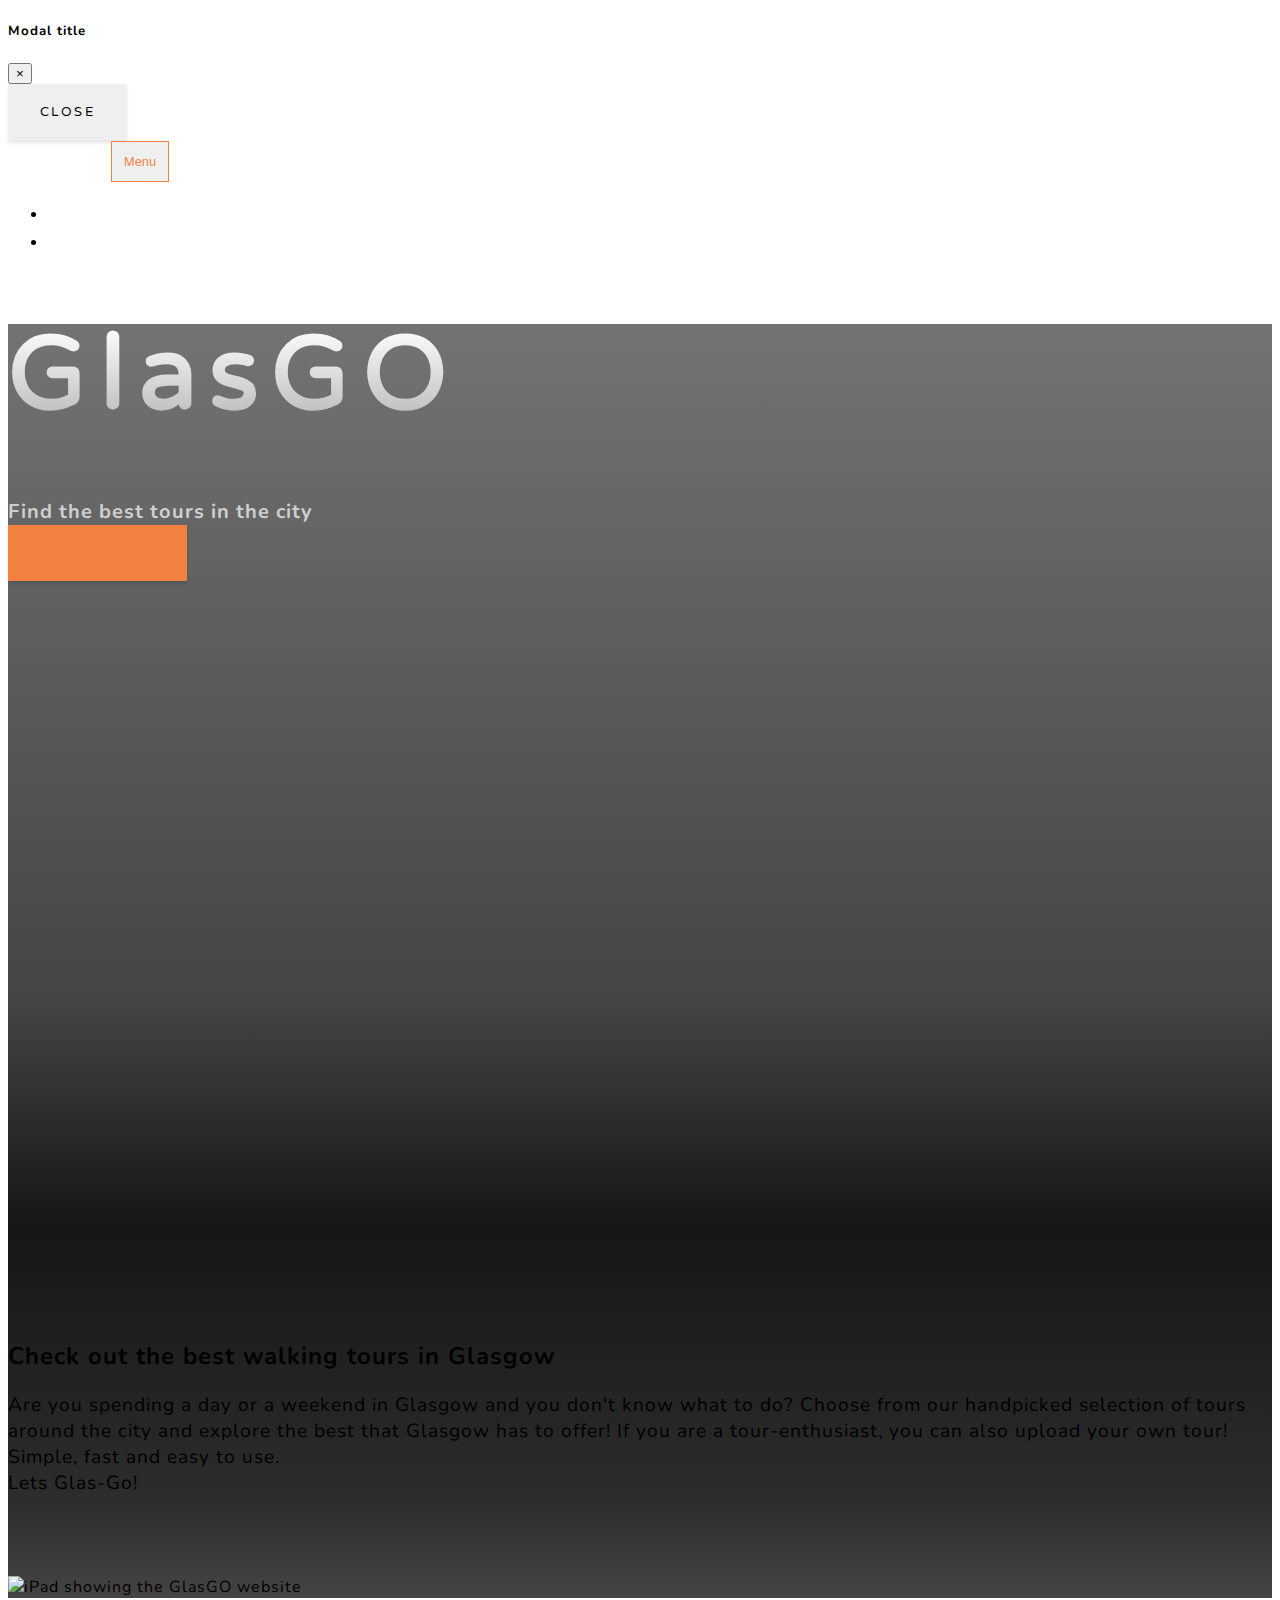
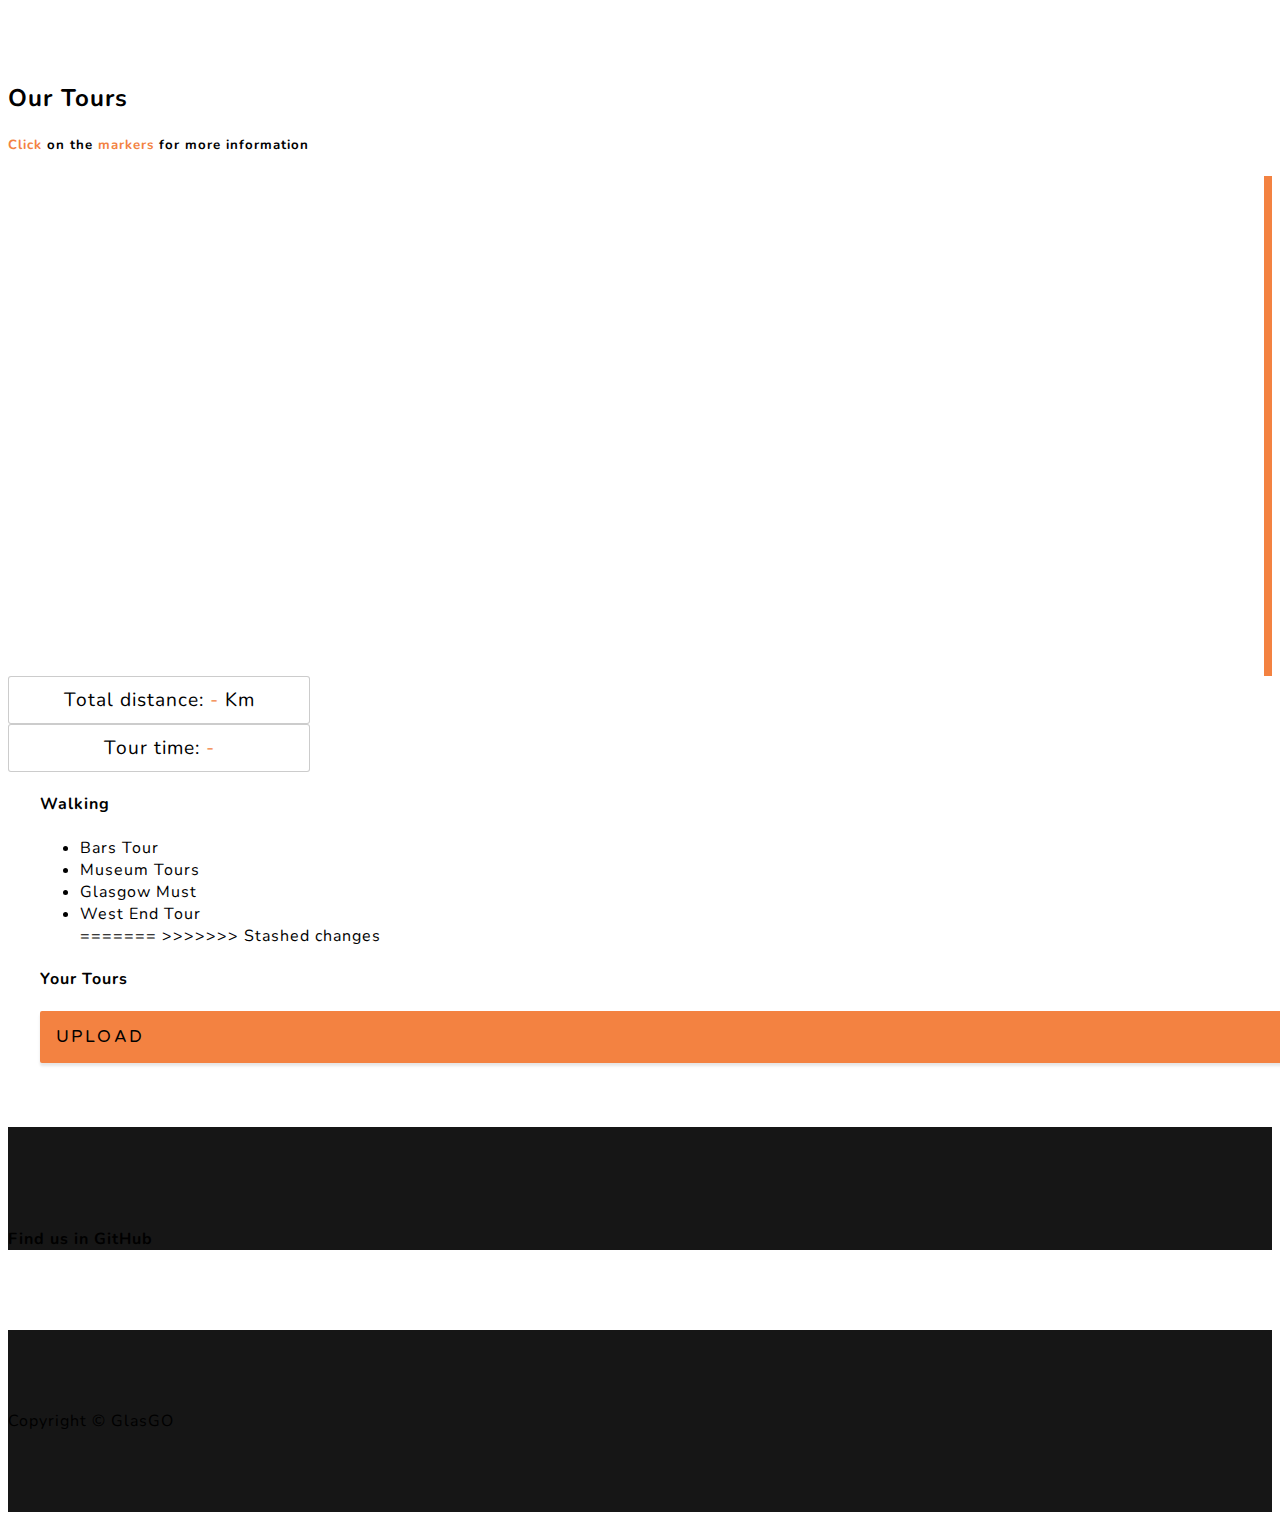
==== commit bf10ea07: "Solved merge conflicts" ====
--- a/project/index.html
+++ b/project/index.html
@@ -18,7 +18,7 @@
     <link href="https://fonts.googleapis.com/css?family=Varela+Round" rel="stylesheet">
     <link href="https://fonts.googleapis.com/css?family=Nunito:200,200i,300,300i,400,400i,600,600i,700,700i,800,800i,900,900i" rel="stylesheet">
     <link rel="stylesheet" href="https://cdnjs.cloudflare.com/ajax/libs/leaflet/1.3.1/leaflet.css" />
-    <link rel="stylesheet" href="https://fonts.googleapis.com/icon?family=Material+Icons">
+
     <script src='https://api.tiles.mapbox.com/mapbox-gl-js/v0.29.0/mapbox-gl.js'></script>
     <link href='https://api.tiles.mapbox.com/mapbox-gl-js/v0.29.0/mapbox-gl.css' rel='stylesheet' />
     <!-- Custom styles for this template -->
@@ -29,25 +29,19 @@
 <body id="page-top">
 
     <!-- Modal -->
-    <div class="modal fade" id="errorModal" tabindex="-1" role="dialog" aria-labelledby="exampleModalLabel" aria-hidden="true">
-        <div class="modal-dialog modal-confirm" role="document">
+    <div class="modal fade" id="exampleModal" tabindex="-1" role="dialog" aria-labelledby="exampleModalLabel" aria-hidden="true">
+        <div class="modal-dialog" role="document">
             <div class="modal-content">
                 <div class="modal-header">
-                    <div class="icon-box mx-auto">
-                        <i class="material-icons">
-                            error_outline
-                        </i>
-                    </div>
+                    <h5 class="modal-title" id="exampleModalLabel">Modal title</h5>
                     <button type="button" class="close" data-dismiss="modal" aria-label="Close">
-                        <span aria-hidden="true">&times;</span>
+                    <span aria-hidden="true">&times;</span>
                     </button>
                 </div>
-                <div class="modal-body text-center">
-                    <h4>Oops!</h4>
-                    <p id="modalMessage"></p>
+                <div id="modalMessage" class="modal-body">
                 </div>
                 <div class="modal-footer">
-                    <button type="button" class="btn btn-secondary mx-auto" data-dismiss="modal">Close</button>
+                    <button type="button" class="btn btn-secondary" data-dismiss="modal">Close</button>
                 </div>
             </div>
         </div>
@@ -122,14 +116,20 @@
                                 Planning a Glasgow bar crawl? Can we come too?
                                 Picking your route takes a lot of work,
                                 so we've got you covered! Enjoy a care-free night by exploring the best bars in Glasgow all planned by us!
-                                <p class="sr-only"></p>
+<<<<<<< Updated upstream
+                                <p class="sr-only">Stops in this tour: The Flying Duck, McChuills, Max's Bar and Grill, Revolution, Flat 0/1, Broadcast, Nice n Sleazy</p>
+=======
+>>>>>>> Stashed changes
                             </li>
                             <li id="tour-1" class="list-group-item tours-list">Museum Tours</li>
                             <li id="tour-1-Description" class="list-group-item tours-desc">
                                 Are you someone who is interested in architecture and history, or science?
                                 Then this tour is perfect for you. Get the chance to visit as many museums as possible
                                 while in Glasgow. Don't miss out!
-                                <p class="sr-only"></p>
+<<<<<<< Updated upstream
+                                <p class="sr-only">Stops in this tour: St. Mungo Museum Of Religion and Art, Provand's Lordship, George Square, Gallery of Modern Art, The People's Palace Museum</p>
+=======
+>>>>>>> Stashed changes
                             </li>
                             <li id="tour-2" class="list-group-item tours-list">Glasgow Must</li>
                             <li id="tour-2-Description" class="list-group-item tours-desc">
@@ -137,15 +137,23 @@
                                 alongside a liberal, artsy and musical city that it has become today,
                                 which makes it a very interesting city to wander around.
                                 That's why we put the must attractions together for you to enjoy in a single day!
-                                <p class="sr-only"></p>
+<<<<<<< Updated upstream
+
+                                <p class="sr-only">Stops in this tour: Sauchiehall street, Centre of Contemporary Arts, Glasgow Film Theatre, Royal Conservatoire of Scotland, Buchanan Street, George Square, Gallery of Modern Art, The Lighthouse, St. Enoch Centre</p>
+=======
+>>>>>>> Stashed changes
                             </li>
                             <li id="tour-3" class="list-group-item tours-list">West End Tour</li>
                             <li id="tour-3-Description" class="list-group-item tours-desc">
                                 This walk explores the residential suburbs to the west of the city centre.
                                 You'll be surprised how many beautiful attractions there are, including one of the
                                 most known, the University of Glasgow.
-                                <p class="sr-only"></p>
-                            </li>
+<<<<<<< Updated upstream
+                                <p class="sr-only">Stops in this tour: Wellington Church of Scotland, Pearce Lodge, University of Glasgow, Hunterian Museum, Grosvenor Terrace, Greek Orthodox Church, Glasgow Botanics Garden.</p>
+                                </li>
+=======
+                            </li>
+>>>>>>> Stashed changes
                         </ul>
                         <h4 class="pt-4">Your Tours</h4>
                         <ul id="user-tours" class="list-group">
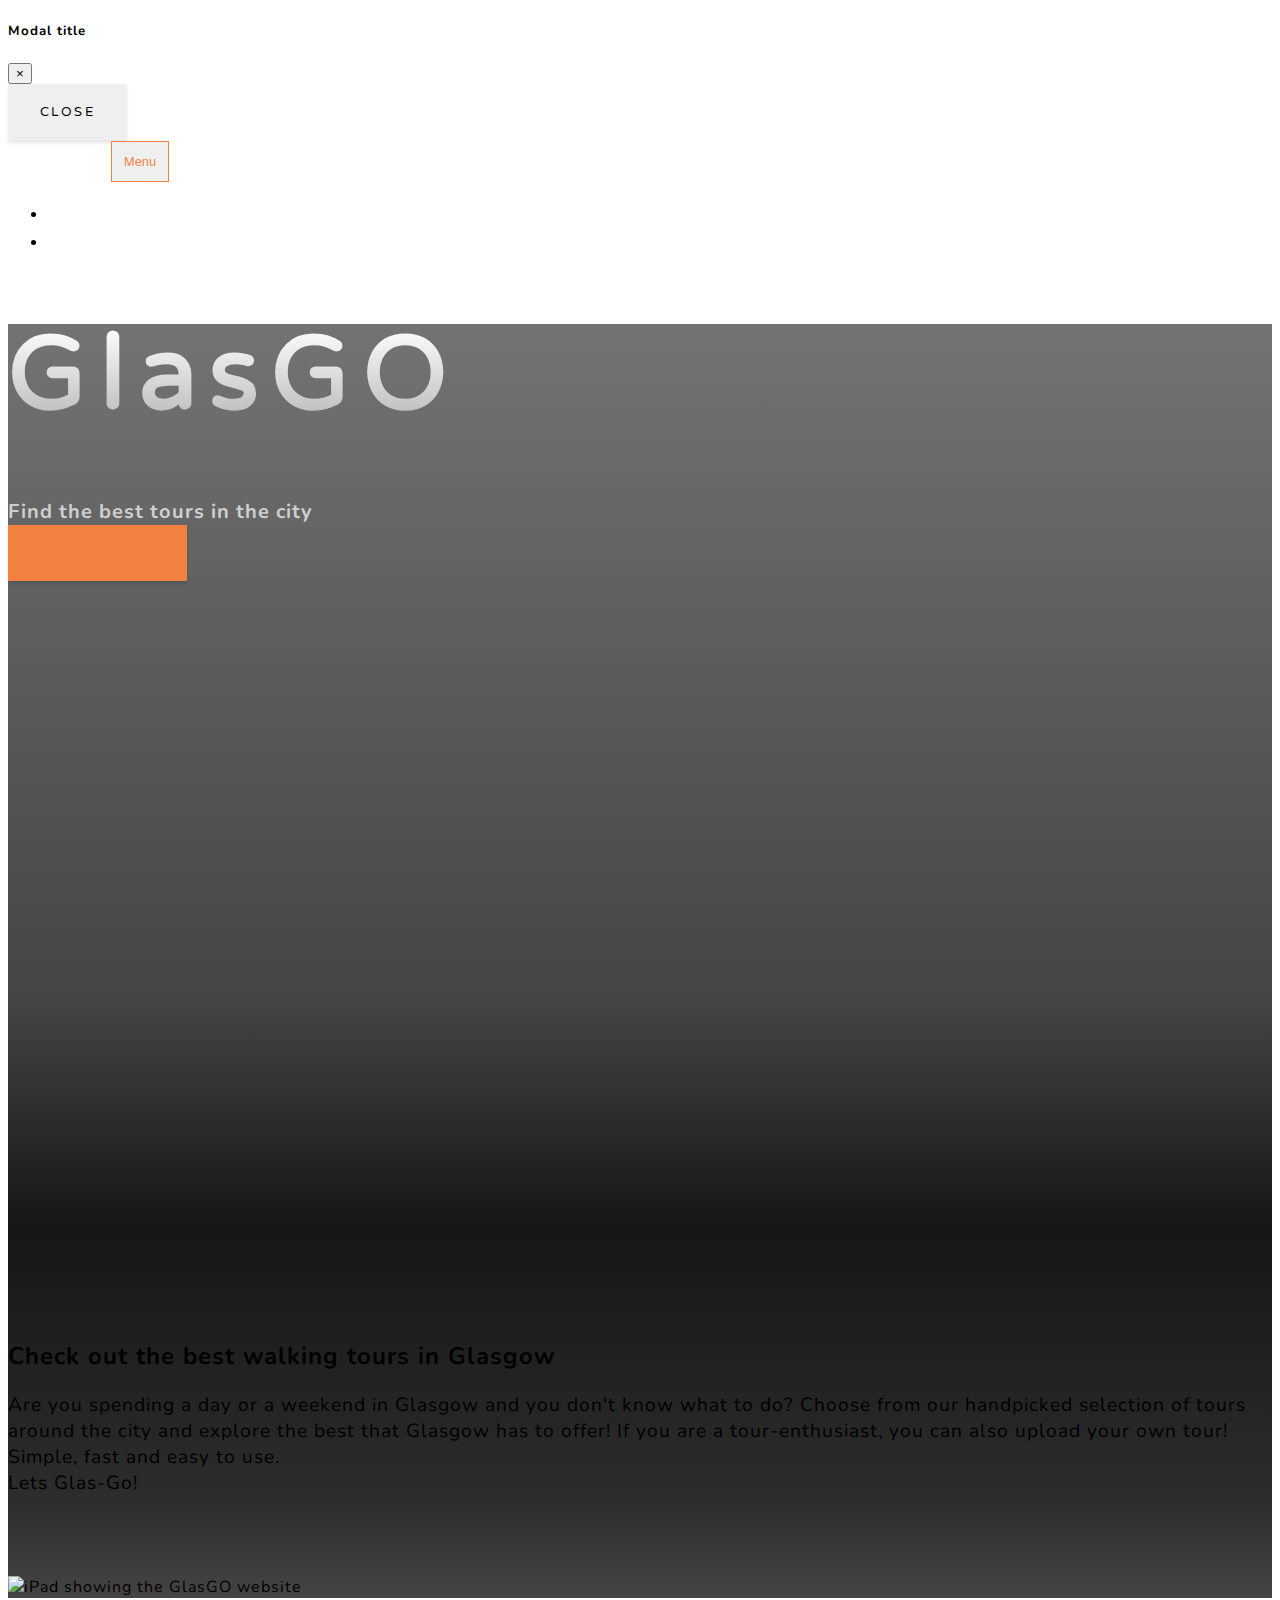
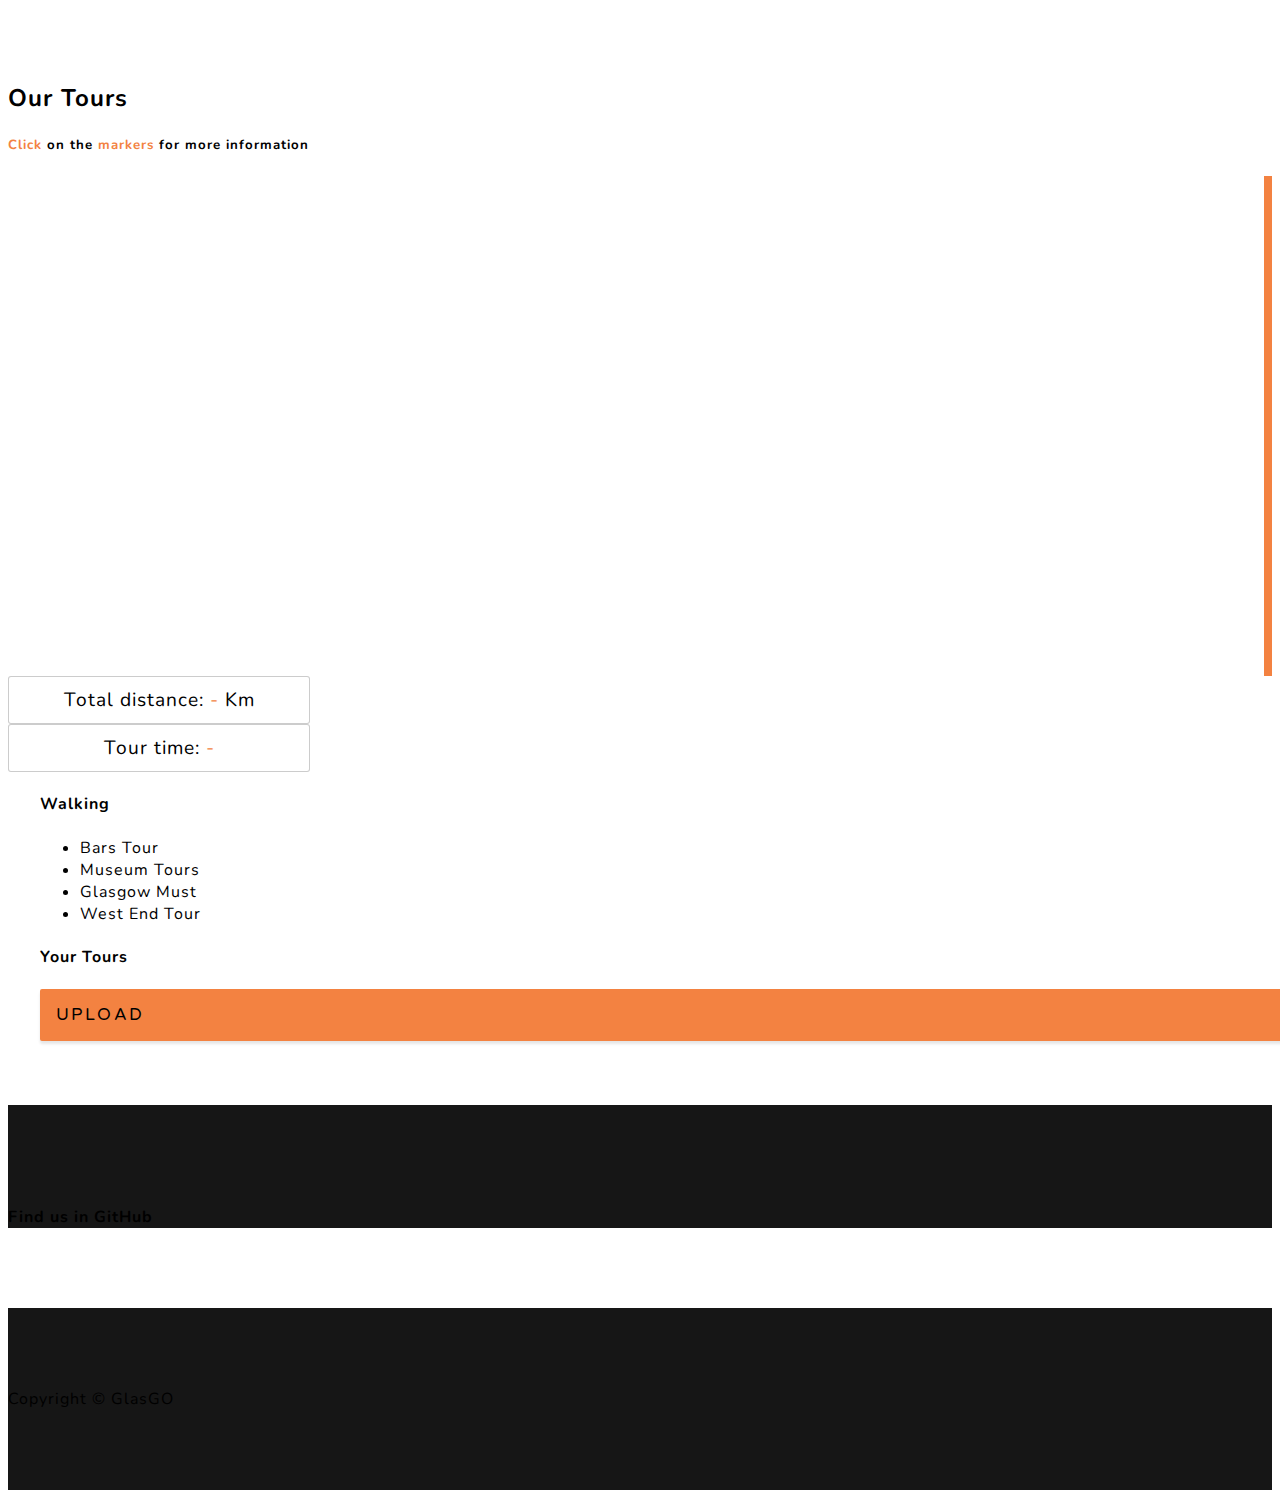
==== commit 96fc3f6d: "Fixed merge conflicts" ====
--- a/project/index.html
+++ b/project/index.html
@@ -35,7 +35,7 @@
                 <div class="modal-header">
                     <h5 class="modal-title" id="exampleModalLabel">Modal title</h5>
                     <button type="button" class="close" data-dismiss="modal" aria-label="Close">
-                    <span aria-hidden="true">&times;</span>
+                        <span aria-hidden="true">&times;</span>
                     </button>
                 </div>
                 <div id="modalMessage" class="modal-body">
@@ -116,20 +116,14 @@
                                 Planning a Glasgow bar crawl? Can we come too?
                                 Picking your route takes a lot of work,
                                 so we've got you covered! Enjoy a care-free night by exploring the best bars in Glasgow all planned by us!
-<<<<<<< Updated upstream
                                 <p class="sr-only">Stops in this tour: The Flying Duck, McChuills, Max's Bar and Grill, Revolution, Flat 0/1, Broadcast, Nice n Sleazy</p>
-=======
->>>>>>> Stashed changes
                             </li>
                             <li id="tour-1" class="list-group-item tours-list">Museum Tours</li>
                             <li id="tour-1-Description" class="list-group-item tours-desc">
                                 Are you someone who is interested in architecture and history, or science?
                                 Then this tour is perfect for you. Get the chance to visit as many museums as possible
                                 while in Glasgow. Don't miss out!
-<<<<<<< Updated upstream
                                 <p class="sr-only">Stops in this tour: St. Mungo Museum Of Religion and Art, Provand's Lordship, George Square, Gallery of Modern Art, The People's Palace Museum</p>
-=======
->>>>>>> Stashed changes
                             </li>
                             <li id="tour-2" class="list-group-item tours-list">Glasgow Must</li>
                             <li id="tour-2-Description" class="list-group-item tours-desc">
@@ -137,23 +131,16 @@
                                 alongside a liberal, artsy and musical city that it has become today,
                                 which makes it a very interesting city to wander around.
                                 That's why we put the must attractions together for you to enjoy in a single day!
-<<<<<<< Updated upstream
-
                                 <p class="sr-only">Stops in this tour: Sauchiehall street, Centre of Contemporary Arts, Glasgow Film Theatre, Royal Conservatoire of Scotland, Buchanan Street, George Square, Gallery of Modern Art, The Lighthouse, St. Enoch Centre</p>
-=======
->>>>>>> Stashed changes
                             </li>
                             <li id="tour-3" class="list-group-item tours-list">West End Tour</li>
                             <li id="tour-3-Description" class="list-group-item tours-desc">
                                 This walk explores the residential suburbs to the west of the city centre.
                                 You'll be surprised how many beautiful attractions there are, including one of the
                                 most known, the University of Glasgow.
-<<<<<<< Updated upstream
                                 <p class="sr-only">Stops in this tour: Wellington Church of Scotland, Pearce Lodge, University of Glasgow, Hunterian Museum, Grosvenor Terrace, Greek Orthodox Church, Glasgow Botanics Garden.</p>
-                                </li>
-=======
-                            </li>
->>>>>>> Stashed changes
+                            </li>
+                            </li>
                         </ul>
                         <h4 class="pt-4">Your Tours</h4>
                         <ul id="user-tours" class="list-group">
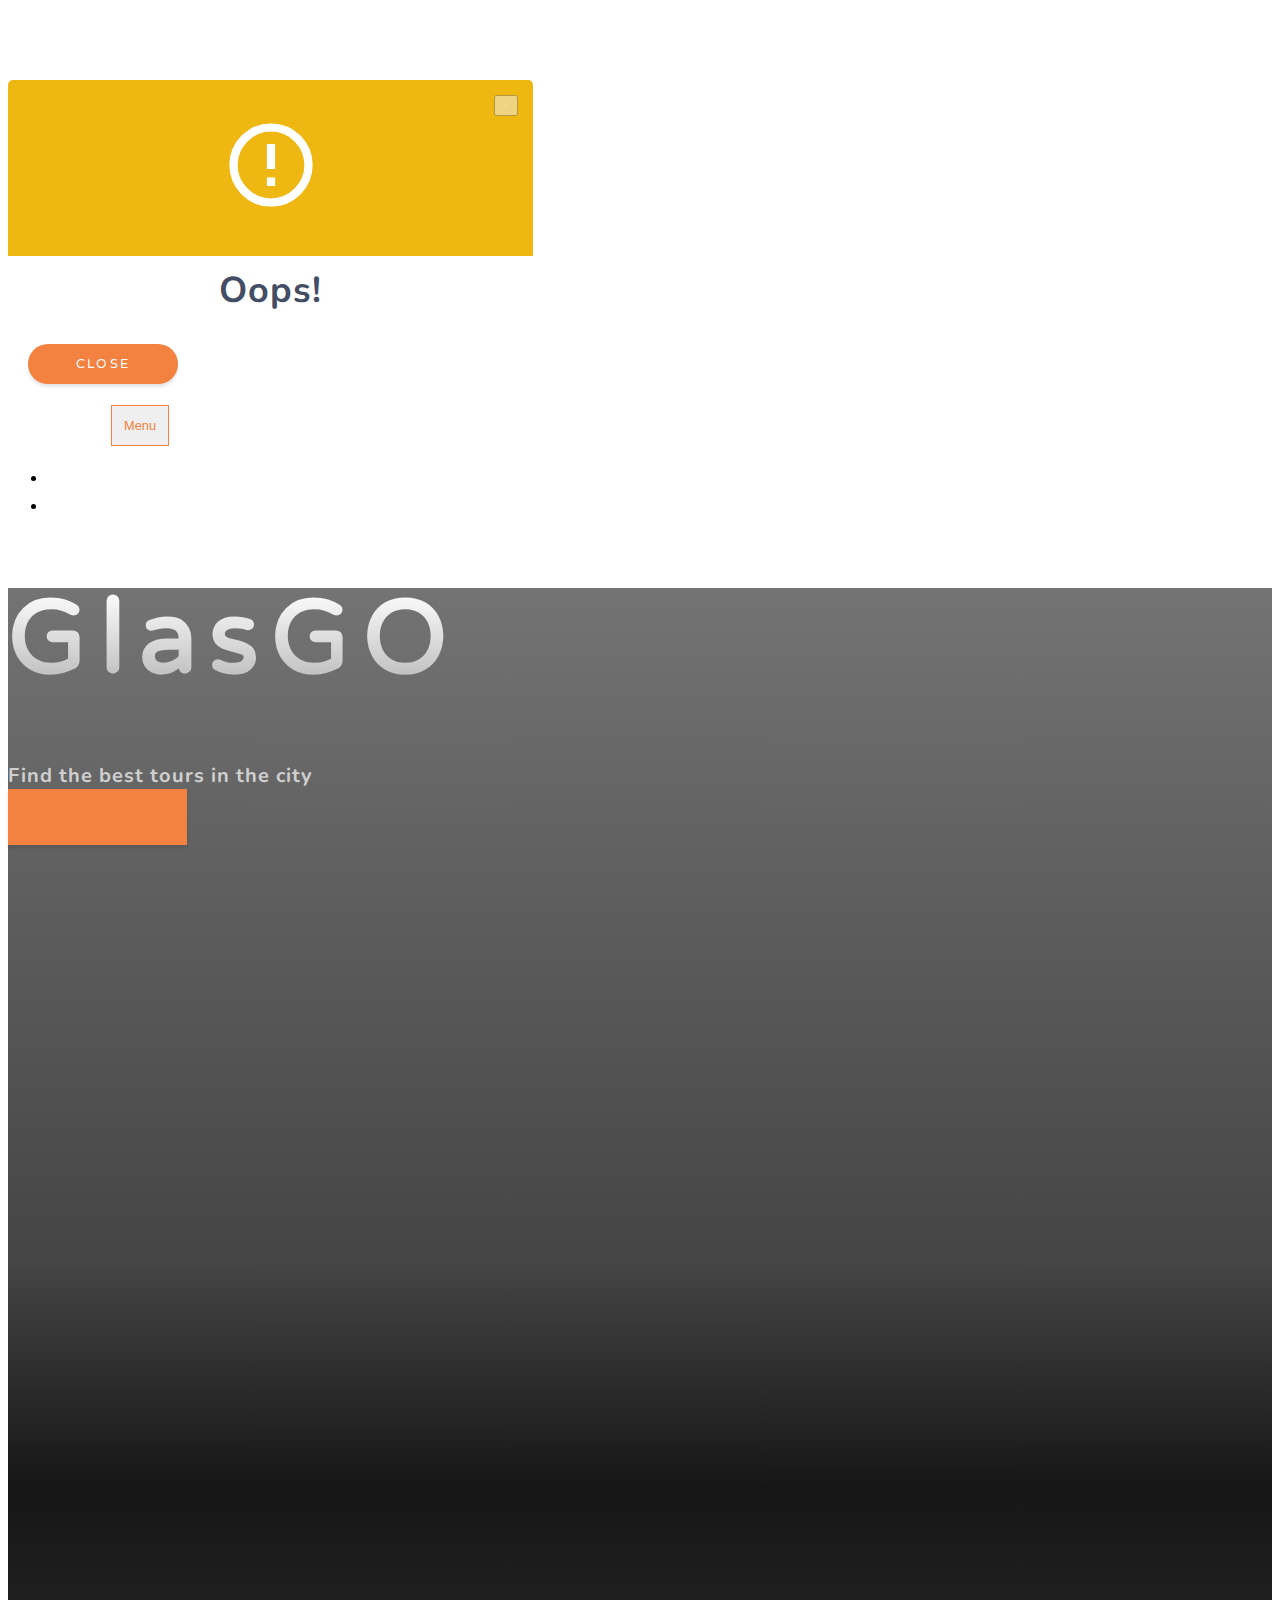
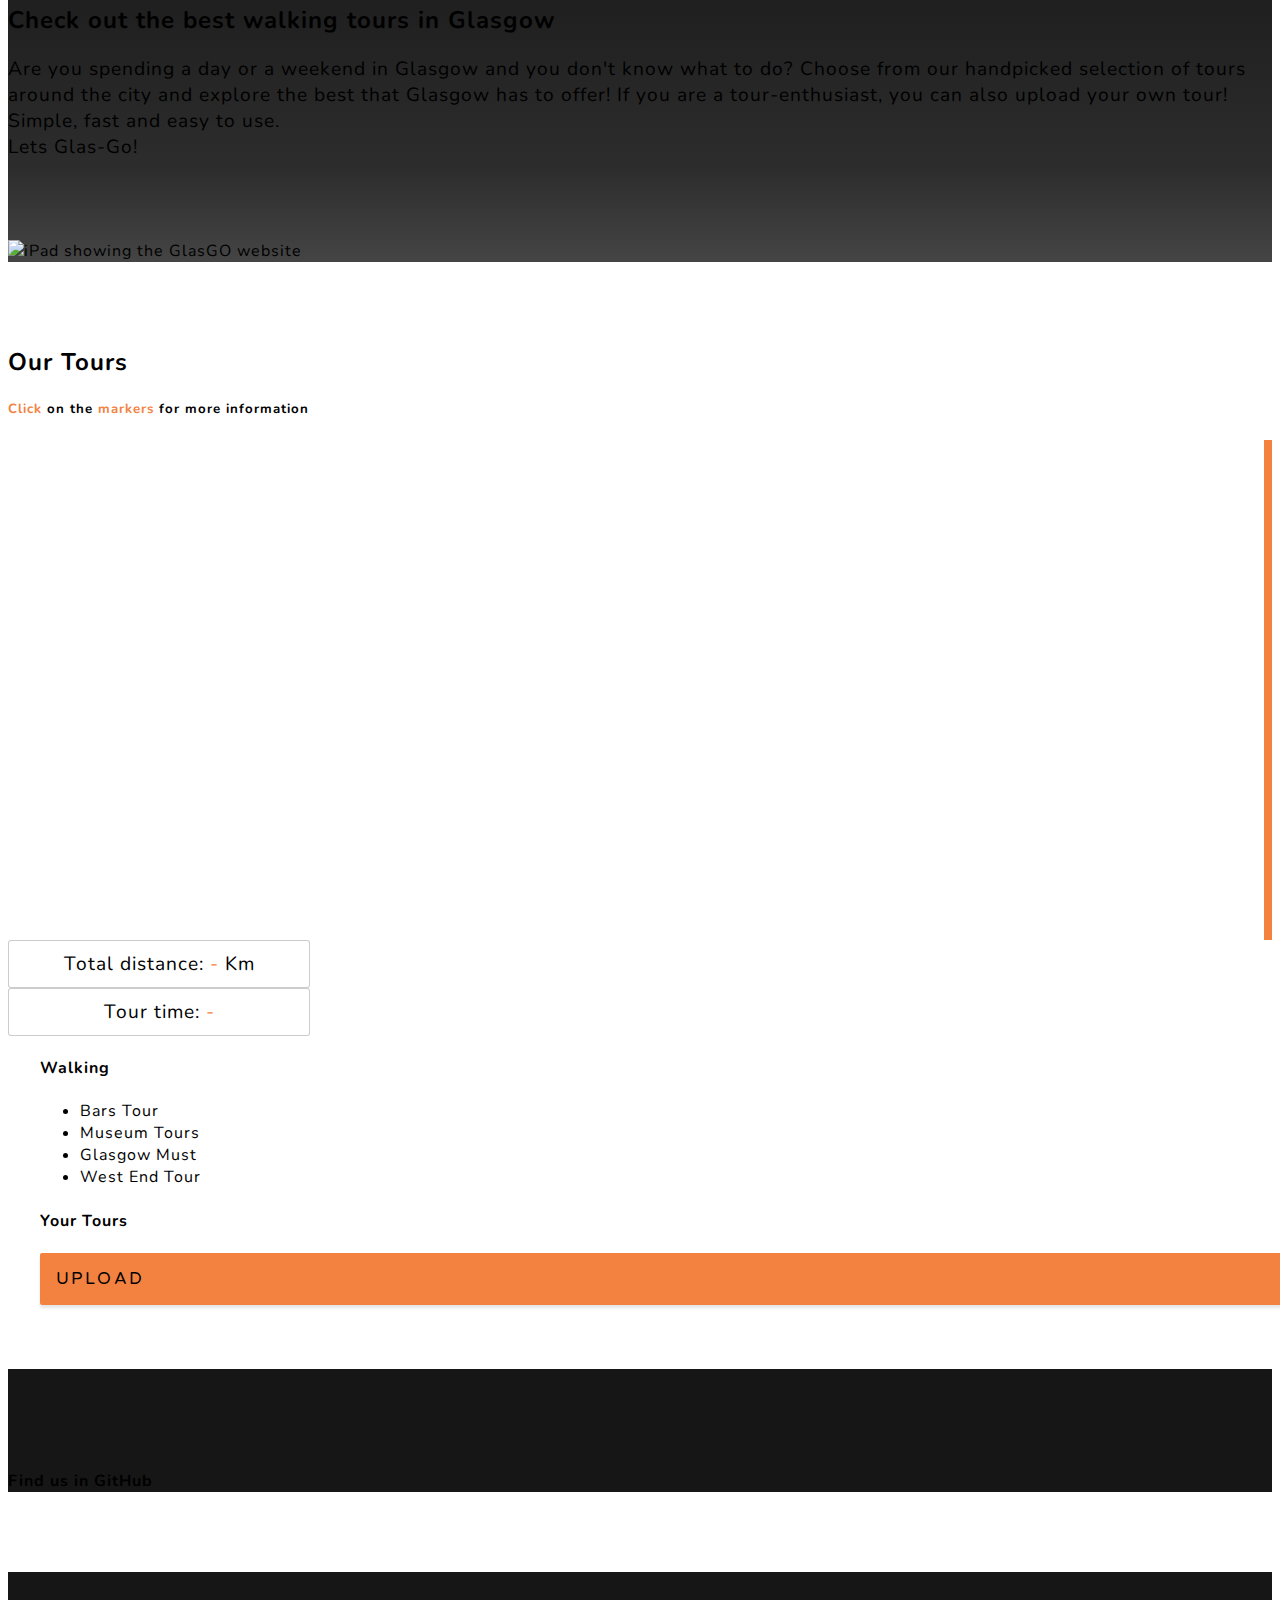
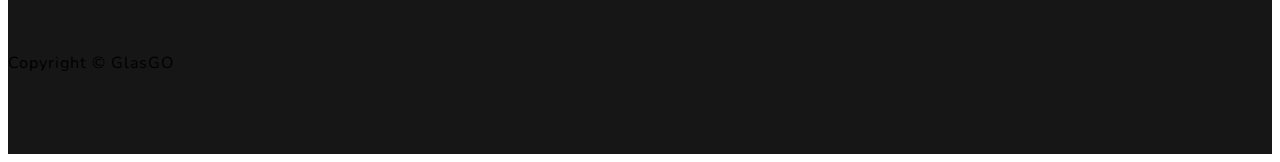
==== commit 0b30faf5: "Solved merge conflicts" ====
--- a/project/index.html
+++ b/project/index.html
@@ -18,7 +18,7 @@
     <link href="https://fonts.googleapis.com/css?family=Varela+Round" rel="stylesheet">
     <link href="https://fonts.googleapis.com/css?family=Nunito:200,200i,300,300i,400,400i,600,600i,700,700i,800,800i,900,900i" rel="stylesheet">
     <link rel="stylesheet" href="https://cdnjs.cloudflare.com/ajax/libs/leaflet/1.3.1/leaflet.css" />
-
+    <link rel="stylesheet" href="https://fonts.googleapis.com/icon?family=Material+Icons">
     <script src='https://api.tiles.mapbox.com/mapbox-gl-js/v0.29.0/mapbox-gl.js'></script>
     <link href='https://api.tiles.mapbox.com/mapbox-gl-js/v0.29.0/mapbox-gl.css' rel='stylesheet' />
     <!-- Custom styles for this template -->
@@ -29,19 +29,25 @@
 <body id="page-top">
 
     <!-- Modal -->
-    <div class="modal fade" id="exampleModal" tabindex="-1" role="dialog" aria-labelledby="exampleModalLabel" aria-hidden="true">
-        <div class="modal-dialog" role="document">
+    <div class="modal fade" id="errorModal" tabindex="-1" role="dialog" aria-labelledby="modalMessage" aria-hidden="true">
+        <div class="modal-dialog modal-confirm" role="document">
             <div class="modal-content">
                 <div class="modal-header">
-                    <h5 class="modal-title" id="exampleModalLabel">Modal title</h5>
+                    <div class="icon-box mx-auto">
+                        <i class="material-icons">
+                            error_outline
+                        </i>
+                    </div>
                     <button type="button" class="close" data-dismiss="modal" aria-label="Close">
                         <span aria-hidden="true">&times;</span>
                     </button>
                 </div>
-                <div id="modalMessage" class="modal-body">
+                <div class="modal-body text-center">
+                    <h4>Oops!</h4>
+                    <p id="modalMessage"></p>
                 </div>
                 <div class="modal-footer">
-                    <button type="button" class="btn btn-secondary" data-dismiss="modal">Close</button>
+                    <button type="button" class="btn btn-secondary mx-auto" data-dismiss="modal">Close</button>
                 </div>
             </div>
         </div>
@@ -103,8 +109,8 @@
                 <div class="col-xl-8 col-lg-7">
                     <div id="map" class="img-fluid mb-3 mb-lg-0"></div>
                     <div class="d-flex flex-row justify-content-center">
-                        <div class="mt-4" id="tour-info">Total distance: <span id="tour-info-distance" class="tour-info-span"> - </span> Km</div>
-                        <div class="mt-4" id="tour-info">Tour time: <span id="tour-info-time" class="tour-info-span"> - </span></div>
+                        <div class="mt-4 tour-info">Total distance: <span id="tour-info-distance" class="tour-info-span"> - </span> Km</div>
+                        <div class="mt-4 tour-info">Tour time: <span id="tour-info-time" class="tour-info-span"> - </span></div>
                     </div>
                 </div>
                 <div class="col-xl-4 col-lg-5">
@@ -131,6 +137,7 @@
                                 alongside a liberal, artsy and musical city that it has become today,
                                 which makes it a very interesting city to wander around.
                                 That's why we put the must attractions together for you to enjoy in a single day!
+
                                 <p class="sr-only">Stops in this tour: Sauchiehall street, Centre of Contemporary Arts, Glasgow Film Theatre, Royal Conservatoire of Scotland, Buchanan Street, George Square, Gallery of Modern Art, The Lighthouse, St. Enoch Centre</p>
                             </li>
                             <li id="tour-3" class="list-group-item tours-list">West End Tour</li>
@@ -139,8 +146,7 @@
                                 You'll be surprised how many beautiful attractions there are, including one of the
                                 most known, the University of Glasgow.
                                 <p class="sr-only">Stops in this tour: Wellington Church of Scotland, Pearce Lodge, University of Glasgow, Hunterian Museum, Grosvenor Terrace, Greek Orthodox Church, Glasgow Botanics Garden.</p>
-                            </li>
-                            </li>
+                                </li>
                         </ul>
                         <h4 class="pt-4">Your Tours</h4>
                         <ul id="user-tours" class="list-group">
--- a/project/css/grayscale.css
+++ b/project/css/grayscale.css
@@ -207,7 +207,7 @@
     color: rgba(255, 255, 255, 0.7);
 }
 
-#tour-info{
+.tour-info{
     width: 300px;
     padding-top: 10px;
     padding-bottom: 10px;
